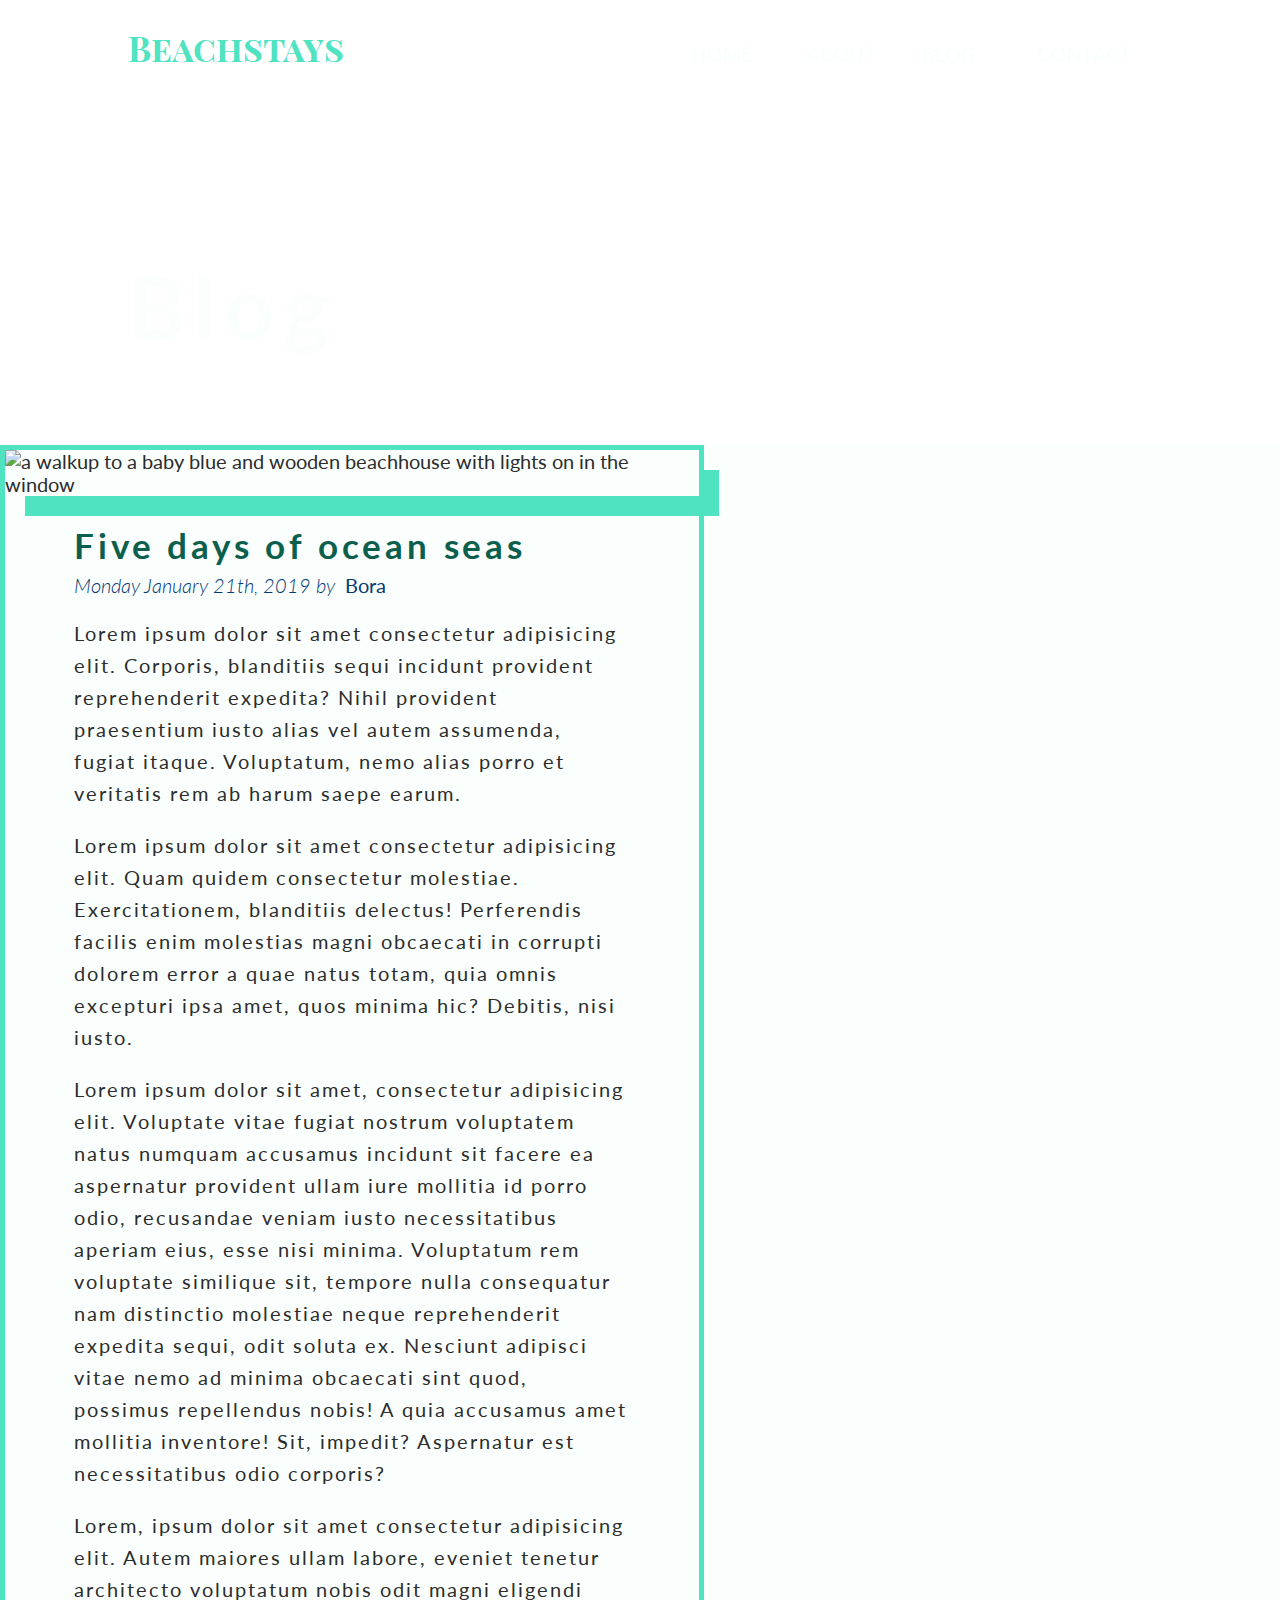
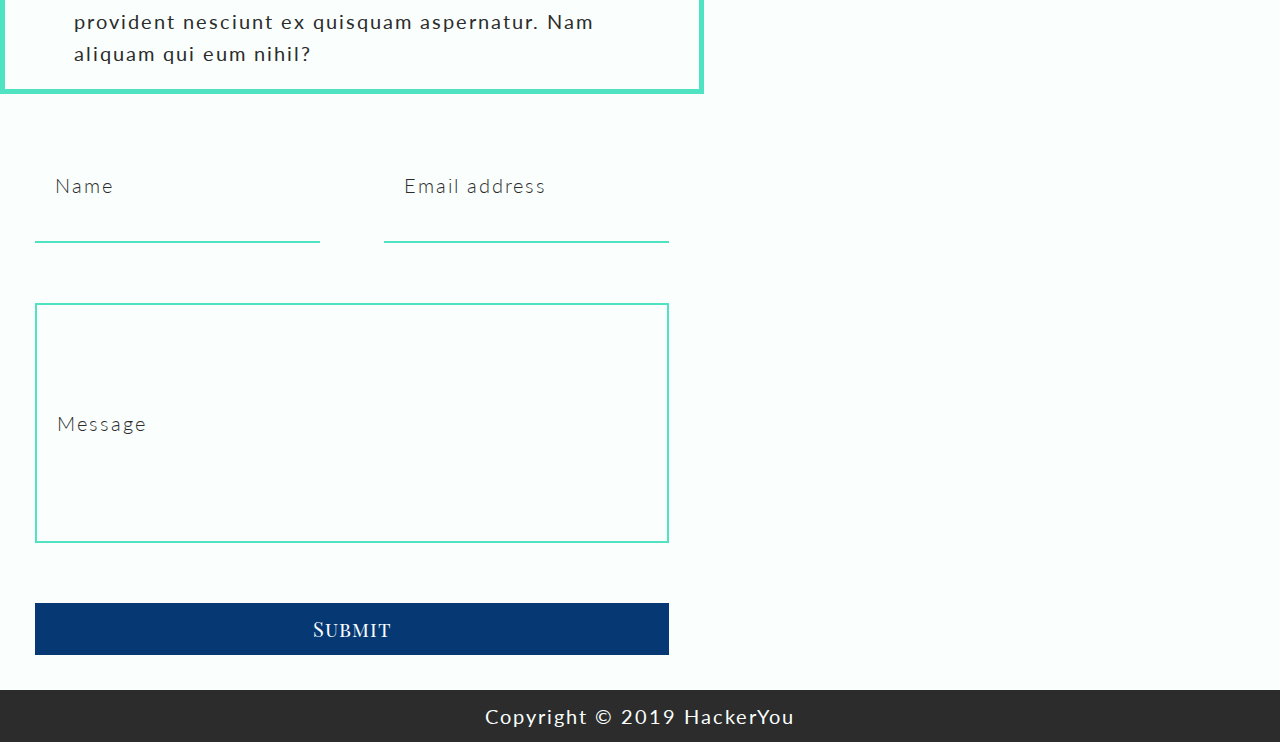
==== blog.html @ 947b743b "contact 📞 page added" ====
<!DOCTYPE html>
<html lang="en">

<head>
    <meta charset="UTF-8">
    <meta name="viewport" content="width=device-width, initial-scale=1.0">
    <meta http-equiv="X-UA-Compatible" content="ie=edge">
    <link href="https://fonts.googleapis.com/css?family=Lato:300,400,700|Playfair+Display+SC:900i" rel="stylesheet" />
    <link rel="stylesheet" href="https://use.fontawesome.com/releases/v5.7.0/css/all.css" integrity="sha384-lZN37f5QGtY3VHgisS14W3ExzMWZxybE1SJSEsQp9S+oqd12jhcu+A56Ebc1zFSJ"
        crossorigin="anonymous" />
    <link rel="stylesheet" href="styles/style.css" />
    <title>Blog | Beachstays</title>
</head>
<body>
    <a href="#main" class="skip-link paragraph paragraph--accent">Skip to main content</a>
    <!-- HEADER STARTS HERE -->
    <header class="blog-header">
        <div class="wrapper">
            <div class="header-nav">
                <h2 class="header-nav__logo logo">Beachstays</h2>
                <nav class="header-nav__navigation">
                    <ul class="header-nav__navigation-list">
                        <li class=" header-nav__navigation-item">
                            <a href="index.html" class="navigation-link">Home</a>
                        </li>
                        <li class=" header-nav__navigation-item">
                            <a href="#" class="navigation-link">About</a>
                        </li>
                        <li class=" header-nav__navigation-item">
                            <a href="blog.html" class="navigation-link">Blog</a>
                        </li>
                        <li class=" header-nav__navigation-item">
                            <a href="contact.html" class="navigation-link">Contact</a>
                        </li>
                    </ul>
                </nav>
            </div>
            <h1 class="blog-header__title heading heading-primary">
                Blog
            </h1>
        </div>
    </header>
    <!-- MAIN STARTS HERE -->
    <main>
    <section class="blog-article">
        <article class="article">
            <img src="assets/post-image.jpg" alt="a walkup to a baby blue and wooden beachhouse with lights on in the window" class="article__image u-margin-bottom-small">
            <div class="wrapper">
                <h2 class="article__title heading heading-secondary heading-secondary--accent">
                    Five days of ocean seas
                </h2>
                <h3 class="subtitle u-margin-bottom-small">
                    Monday January 21th, 2019 by <span> Bora</span>
                </h3>
                <p class="paragraph u-margin-bottom-small">
                    Lorem ipsum dolor sit amet consectetur adipisicing elit. Corporis, blanditiis sequi incidunt provident reprehenderit expedita? Nihil provident praesentium iusto alias vel autem assumenda, fugiat itaque. Voluptatum, nemo alias porro et veritatis rem ab harum saepe earum.
                </p>
                <p class="paragraph u-margin-bottom-small">
                    Lorem ipsum dolor sit amet consectetur adipisicing elit. Quam quidem consectetur molestiae. Exercitationem, blanditiis delectus! Perferendis facilis enim molestias magni obcaecati in corrupti dolorem error a quae natus totam, quia omnis excepturi ipsa amet, quos minima hic? Debitis, nisi iusto.
                </p>
                <p class="paragraph u-margin-bottom-small">
                    Lorem ipsum dolor sit amet, consectetur adipisicing elit. Voluptate vitae fugiat nostrum voluptatem natus numquam accusamus incidunt sit facere ea aspernatur provident ullam iure mollitia id porro odio, recusandae veniam iusto necessitatibus aperiam eius, esse nisi minima. Voluptatum rem voluptate similique sit, tempore nulla consequatur nam distinctio molestiae neque reprehenderit expedita sequi, odit soluta ex. Nesciunt adipisci vitae nemo ad minima obcaecati sint quod, possimus repellendus nobis! A quia accusamus amet mollitia inventore! Sit, impedit? Aspernatur est necessitatibus odio corporis?
                </p>
                <p class="paragraph u-margin-bottom-small">
                    Lorem, ipsum dolor sit amet consectetur adipisicing elit. Autem maiores ullam labore, eveniet tenetur architecto voluptatum nobis odit magni eligendi provident nesciunt ex quisquam aspernatur. Nam aliquam qui eum nihil?
                </p>
            </article>
        </div>
        <!-- CONTACT FORM STARTS HERE -->
        <form action="#" class="contact-form">
            <label for="name" class="contact-form__label visually-hidden">Name</label>
            <input type="text" name="name" id="name" placeholder="Name" class="contact-form__input paragraph u-margin-bottom-medium">
        
            <label for="email" class="contact-form__label visually-hidden">Email address</label>
            <input type="email" name="email" id="email" placeholder="Email address" class="contact-form__input paragraph u-margin-bottom-medium">
        
            <label for="message" class="contact-form__label visually-hidden">Message</label>
            <input type="textarea" name="message" id="message" placeholder="Message" class="contact-form__input paragraph u-margin-bottom-medium">
        
            <button class="button">Submit</button>
        </form>
    </section>
    </main>
    <!-- FOOTER STARTS HERE -->
    <footer>
        <p class="paragraph paragraph--accent">Copyright &#169; 2019 HackerYou</p>
    </footer>
---- styles/style.css ----
@-webkit-keyframes swing {
  20% {
    -webkit-transform: rotate3d(0, 0, 1, 15deg);
    transform: rotate3d(0, 0, 1, 15deg);
  }
  40% {
    -webkit-transform: rotate3d(0, 0, 1, -10deg);
    transform: rotate3d(0, 0, 1, -10deg);
  }
  60% {
    -webkit-transform: rotate3d(0, 0, 1, 5deg);
    transform: rotate3d(0, 0, 1, 5deg);
  }
  80% {
    -webkit-transform: rotate3d(0, 0, 1, -5deg);
    transform: rotate3d(0, 0, 1, -5deg);
  }
  to {
    -webkit-transform: rotate3d(0, 0, 1, 0deg);
    transform: rotate3d(0, 0, 1, 0deg);
  }
}

@keyframes swing {
  20% {
    -webkit-transform: rotate3d(0, 0, 1, 15deg);
    transform: rotate3d(0, 0, 1, 15deg);
  }
  40% {
    -webkit-transform: rotate3d(0, 0, 1, -10deg);
    transform: rotate3d(0, 0, 1, -10deg);
  }
  60% {
    -webkit-transform: rotate3d(0, 0, 1, 5deg);
    transform: rotate3d(0, 0, 1, 5deg);
  }
  80% {
    -webkit-transform: rotate3d(0, 0, 1, -5deg);
    transform: rotate3d(0, 0, 1, -5deg);
  }
  to {
    -webkit-transform: rotate3d(0, 0, 1, 0deg);
    transform: rotate3d(0, 0, 1, 0deg);
  }
}

html {
  line-height: 1.15;
  -ms-text-size-adjust: 100%;
  -webkit-text-size-adjust: 100%;
}

body {
  margin: 0;
}

article, aside, footer, header, nav, section {
  display: block;
}

h1 {
  font-size: 2em;
  margin: .67em 0;
}

figcaption, figure, main {
  display: block;
}

figure {
  margin: 1em 40px;
}

hr {
  -webkit-box-sizing: content-box;
          box-sizing: content-box;
  height: 0;
  overflow: visible;
}

pre {
  font-family: monospace,monospace;
  font-size: 1em;
}

a {
  background-color: transparent;
  -webkit-text-decoration-skip: objects;
}

abbr[title] {
  border-bottom: none;
  text-decoration: underline;
  -webkit-text-decoration: underline dotted;
          text-decoration: underline dotted;
}

b, strong {
  font-weight: inherit;
}

b, strong {
  font-weight: bolder;
}

code, kbd, samp {
  font-family: monospace,monospace;
  font-size: 1em;
}

dfn {
  font-style: italic;
}

mark {
  background-color: #ff0;
  color: #000;
}

small {
  font-size: 80%;
}

sub, sup {
  font-size: 75%;
  line-height: 0;
  position: relative;
  vertical-align: baseline;
}

sub {
  bottom: -.25em;
}

sup {
  top: -.5em;
}

audio, video {
  display: inline-block;
}

audio:not([controls]) {
  display: none;
  height: 0;
}

img {
  border-style: none;
}

svg:not(:root) {
  overflow: hidden;
}

button, input, optgroup, select, textarea {
  font-family: sans-serif;
  font-size: 100%;
  line-height: 1.15;
  margin: 0;
}

button, input {
  overflow: visible;
}

button, select {
  text-transform: none;
}

button, html [type=button], [type=reset], [type=submit] {
  -webkit-appearance: button;
}

button::-moz-focus-inner, [type=button]::-moz-focus-inner, [type=reset]::-moz-focus-inner, [type=submit]::-moz-focus-inner {
  border-style: none;
  padding: 0;
}

button:-moz-focusring, [type=button]:-moz-focusring, [type=reset]:-moz-focusring, [type=submit]:-moz-focusring {
  outline: 1px dotted ButtonText;
}

fieldset {
  padding: .35em .75em .625em;
}

legend {
  -webkit-box-sizing: border-box;
          box-sizing: border-box;
  color: inherit;
  display: table;
  max-width: 100%;
  padding: 0;
  white-space: normal;
}

progress {
  display: inline-block;
  vertical-align: baseline;
}

textarea {
  overflow: auto;
}

[type=checkbox], [type=radio] {
  -webkit-box-sizing: border-box;
          box-sizing: border-box;
  padding: 0;
}

[type=number]::-webkit-inner-spin-button, [type=number]::-webkit-outer-spin-button {
  height: auto;
}

[type=search] {
  -webkit-appearance: textfield;
  outline-offset: -2px;
}

[type=search]::-webkit-search-cancel-button, [type=search]::-webkit-search-decoration {
  -webkit-appearance: none;
}

::-webkit-file-upload-button {
  -webkit-appearance: button;
  font: inherit;
}

details, menu {
  display: block;
}

summary {
  display: list-item;
}

canvas {
  display: inline-block;
}

template {
  display: none;
}

[hidden] {
  display: none;
}

.clearfix:after {
  visibility: hidden;
  display: block;
  font-size: 0;
  content: " ";
  clear: both;
  height: 0;
}

* {
  -webkit-box-sizing: border-box;
  box-sizing: border-box;
}

html {
  font-size: 125%;
}

.wrapper {
  max-width: 1600px;
  width: 80%;
  margin: 0 auto;
}

body {
  font-size: 1rem;
  font-family: "Lato", sans-serif;
  color: #2c2c2c;
}

.header-title {
  font-size: 3.1rem;
  color: #0c5f4c;
  font-weight: bold;
  line-height: 2.9rem;
  letter-spacing: 6.7px;
  text-transform: lowercase;
}

.title {
  font-family: "Playfair Display SC", serif;
  font-size: 5.26rem;
  color: #063974;
  text-transform: capitalize;
}

.heading {
  font-family: "Lato", sans-serif;
  color: #063974;
  font-weight: bold;
  line-height: 2.9rem;
  margin: 0;
  padding: 0;
}

.heading-primary {
  font-size: 4.35rem;
  color: #fafffe;
  letter-spacing: 9px;
}

.heading-primary span {
  text-transform: capitalize;
}

.heading-secondary {
  font-size: 1.75rem;
  letter-spacing: 3.8px;
}

.heading-secondary--accent {
  color: #0c5f4c;
}

.heading-tertiary {
  font-size: 1.5rem;
  letter-spacing: 3.2px;
}

.heading-tertiary--accent {
  color: #0c5f4c;
}

.heading-tertiary--accent span {
  text-transform: capitalize;
}

.subtitle {
  font-family: "Lato", sans-serif;
  color: #063974;
  font-size: 1rem;
  font-weight: 300;
  margin: 0;
  font-style: italic;
}

.subtitle span {
  font-weight: normal;
  font-style: normal;
  margin-left: 5px;
}

.paragraph {
  font-family: "Lato", sans-serif;
  font-size: 1rem;
  color: #2c2c2c;
  line-height: 1.6rem;
  letter-spacing: 2px;
  margin: 0;
  padding: 0;
}

.paragraph--accent {
  color: #fafffe;
}

.paragraph--light {
  font-weight: 300;
}

.logo {
  font-family: "Playfair Display SC", serif;
  font-size: 1.73rem;
  color: #50e3c2;
}

.navigation-link {
  color: #fafffe;
  font-weight: bold;
  text-transform: uppercase;
  text-decoration: none;
}

.navigation-link:hover {
  color: #50e3c2;
}

.u-center-text {
  text-align: center !important;
}

.u-margin-bottom-small {
  margin-bottom: 1rem !important;
}

.u-margin-bottom-medium {
  margin-bottom: 3rem !important;
}

.u-margin-bottom-big {
  margin-bottom: 4rem !important;
}

.u-margin-top-small {
  margin-top: 1rem !important;
}

.u-margin-top-medium {
  margin-top: 8rem !important;
}

.u-margin-top-big {
  margin-top: 10rem !important;
}

.u-margin-top-huge {
  margin-top: 16rem !important;
}

.visually-hidden:not(:focus):not(:active) {
  position: absolute;
  width: 1px;
  height: 1px;
  margin: -1px;
  border: 0;
  padding: 0;
  white-space: nowrap;
  -webkit-clip-path: inset(100%);
          clip-path: inset(100%);
  clip: rect(0 0 0 0);
  overflow: hidden;
}

.skip-link {
  position: absolute;
  left: -1000px;
  top: 5px;
  z-index: 999;
  background: #063974;
  color: #fafffe;
}

.skip-link:focus {
  left: 0;
}

.button {
  font-family: "Playfair Display SC", serif;
  font-size: 1rem;
  color: #fafffe;
  background: #063974;
  line-height: 1.6rem;
  letter-spacing: 1px;
  text-decoration: none;
  text-align: center;
  padding: 0.4rem 0.8rem;
  border: 2px solid transparent;
  -webkit-animation: all .2s;
          animation: all .2s;
}

.button:hover, .button:focus {
  color: #063974;
  background: #fafffe;
  border: 2px solid #063974;
  -webkit-transform: translateY(-2px);
          transform: translateY(-2px);
}

.button:active {
  -webkit-transform: translateY(0px);
          transform: translateY(0px);
}

.contact-form {
  background: #fafffe;
  display: -webkit-box;
  display: -ms-flexbox;
  display: flex;
  -ms-flex-wrap: wrap;
      flex-wrap: wrap;
  padding: 5%;
  -webkit-box-shadow: 20px 20px #50e3c2;
          box-shadow: 20px 20px #50e3c2;
}

.contact-form__input, .contact-form button {
  width: 100%;
}

.contact-form__input {
  padding: 2rem 1rem;
  background: #fafffe;
}

.contact-form__input::-webkit-input-placeholder {
  font-family: "Lato", sans-serif;
  color: #2c2c2c;
  font-size: 1rem;
  font-weight: 300;
  letter-spacing: 2px;
  line-height: 1.6rem;
}

.contact-form__input:-ms-input-placeholder {
  font-family: "Lato", sans-serif;
  color: #2c2c2c;
  font-size: 1rem;
  font-weight: 300;
  letter-spacing: 2px;
  line-height: 1.6rem;
}

.contact-form__input::-ms-input-placeholder {
  font-family: "Lato", sans-serif;
  color: #2c2c2c;
  font-size: 1rem;
  font-weight: 300;
  letter-spacing: 2px;
  line-height: 1.6rem;
}

.contact-form__input::placeholder {
  font-family: "Lato", sans-serif;
  color: #2c2c2c;
  font-size: 1rem;
  font-weight: 300;
  letter-spacing: 2px;
  line-height: 1.6rem;
}

.contact-form__input:first-of-type, .contact-form__input:nth-of-type(2) {
  width: 45%;
  border: none;
  border-bottom: 2px solid #50e3c2;
}

.contact-form__input:first-of-type {
  margin-right: 10%;
}

.contact-form input[type="textarea"] {
  height: 12rem;
  border: 2px solid #50e3c2;
}

.header-nav {
  display: -webkit-box;
  display: -ms-flexbox;
  display: flex;
  -webkit-box-pack: justify;
      -ms-flex-pack: justify;
          justify-content: space-between;
  -webkit-box-align: baseline;
      -ms-flex-align: baseline;
          align-items: baseline;
}

.header-nav__logo {
  -webkit-box-flex: 1;
      -ms-flex: 1 1 20%;
          flex: 1 1 20%;
}

.header-nav__navigation {
  -webkit-box-flex: 1;
      -ms-flex: 1 0 10%;
          flex: 1 0 10%;
}

.header-nav__navigation-list {
  margin: 0;
  padding: 0;
  list-style: none;
  display: -webkit-box;
  display: -ms-flexbox;
  display: flex;
  -ms-flex-pack: distribute;
      justify-content: space-around;
}

.header-nav__navigation-item {
  -webkit-box-flex: 1;
      -ms-flex: 1;
          flex: 1;
}

.icon {
  position: relative;
}

.icon::before {
  content: "";
  display: block;
  position: absolute;
  font-family: "Font Awesome 5 Free";
  font-weight: 900;
  font-style: normal;
  font-variant: normal;
  text-rendering: auto;
  -webkit-font-smoothing: antialiased;
  font-size: 1.2em;
  color: #fafffe;
  background: #50e3c2;
  padding: 5px;
  width: 45px;
  height: 45px;
  line-height: 45px;
  border-radius: 50%;
  text-align: center;
  position: absolute;
  top: 0;
  right: 0;
  bottom: 0;
  left: -4rem;
}

.house::before {
  content: "\f015";
}

.users::before {
  content: "\f0c0";
}

.file::before {
  content: "\f15b";
}

.phone::before {
  content: "\f095";
}

.social-media {
  margin-top: 5rem;
}

.social-media__list {
  margin: 0;
  padding: 0;
  list-style: none;
}

.social-media__item {
  display: inline-block;
  margin-right: 1rem;
}

.social-media__link {
  color: #2c2c2c;
}

.social-media__link:hover {
  color: #50e3c2;
}

.social-media .paragraph:hover {
  color: #50e3c2;
}

.social-media span {
  display: block;
  margin-bottom: 0.5rem;
}

footer {
  background: #2c2c2c;
  text-align: center;
  padding: 0.5rem 0;
}

.header {
  background: url(../assets/home-image-1.jpg);
  background-size: cover;
  background-position: 0 0;
  background-repeat: no-repeat;
  height: 100vh;
  display: -webkit-box;
  display: -ms-flexbox;
  display: flex;
  -webkit-box-orient: vertical;
  -webkit-box-direction: normal;
      -ms-flex-direction: column;
          flex-direction: column;
}

.header::before {
  content: "";
  display: block;
  position: absolute;
  background: url(../assets/header-box.jpg);
  background-size: cover;
  background-position: center center;
  position: absolute;
  top: 35%;
  right: 60%;
  bottom: -15%;
  left: 0;
}

.header-title {
  margin: auto;
  -webkit-transform: translateX(15%);
          transform: translateX(15%);
}

.header-title .title {
  display: block;
  -webkit-animation: swing 2s ease;
          animation: swing 2s ease;
  -webkit-transform-origin: top center;
          transform-origin: top center;
}

.blog-header {
  background: url(../assets/blog-image-1.jpg);
  height: 65vh;
  background-position: bottom center;
  background-size: cover;
}

.blog-header__title {
  margin-top: 9rem;
}

main {
  background: #fafffe;
}

.blog-article {
  width: 55%;
}

.blog-article .article {
  border: 5px solid #50e3c2;
  margin-top: -7rem;
}

.blog-article .article__image {
  width: 100%;
  -webkit-box-shadow: 20px 20px #50e3c2;
          box-shadow: 20px 20px #50e3c2;
}

.blog-article .contact-form {
  -webkit-box-shadow: 0 0 #50e3c2;
          box-shadow: 0 0 #50e3c2;
}

.contact-header {
  background: url(../assets/contact-image-1.jpg);
  height: 65vh;
  background-position: bottom center;
  background-size: cover;
}

.contact-header__title {
  margin-top: 9rem;
}

.contact-container {
  background: #fafffe;
  padding: 5% 0;
  margin: 0 auto;
}

.contact-container .wrapper {
  display: -webkit-box;
  display: -ms-flexbox;
  display: flex;
  -webkit-box-pack: justify;
      -ms-flex-pack: justify;
          justify-content: space-between;
}

.contact-form-container {
  width: 70%;
  margin-top: -8rem;
  z-index: 10;
}

.social-media {
  width: 20%;
}

.feature .wrapper {
  display: -webkit-box;
  display: -ms-flexbox;
  display: flex;
  -webkit-box-align: center;
      -ms-flex-align: center;
          align-items: center;
}

.feature {
  background: #fafffe;
  padding: 5% 0;
  margin: 0 auto;
  padding-top: 15%;
}

.feature__text-box {
  display: -webkit-box;
  display: -ms-flexbox;
  display: flex;
  -webkit-box-orient: vertical;
  -webkit-box-direction: normal;
      -ms-flex-direction: column;
          flex-direction: column;
  -webkit-box-pack: start;
      -ms-flex-pack: start;
          justify-content: flex-start;
  -webkit-box-align: start;
      -ms-flex-align: start;
          align-items: flex-start;
  padding-right: 10%;
  -webkit-box-flex: 1;
      -ms-flex: 1 1 60%;
          flex: 1 1 60%;
}

.feature__image-box {
  -webkit-box-flex: 0;
      -ms-flex: 0 0 auto;
          flex: 0 0 auto;
  -webkit-transition: all .2s;
  transition: all .2s;
  outline: 20px solid transparent;
}

.feature__image-box:hover {
  -webkit-transform: scale(1.2);
          transform: scale(1.2);
  outline: 20px solid #50e3c2;
}

.feature__image {
  width: 100%;
  -o-object-fit: cover;
     object-fit: cover;
  display: block;
  -webkit-box-shadow: -20px 20px #50e3c2;
          box-shadow: -20px 20px #50e3c2;
}

.gallery {
  background: #d2f9f1;
  padding: 5% 0;
  margin: 0 auto;
}

.gallery__image {
  display: block;
  width: 100%;
  -webkit-transition: all .2s;
  transition: all .2s;
  outline: 20px solid transparent;
}

.gallery__image:hover {
  -webkit-transform: scale(1.2);
          transform: scale(1.2);
  outline: 20px solid #50e3c2;
}

.gallery .wrapper {
  display: -ms-grid;
  display: grid;
  grid-gap: 20px;
  -ms-grid-columns: (minmax(300px, 1fr))[auto-fit];
      grid-template-columns: repeat(auto-fit, minmax(300px, 1fr));
}

.iconLinks {
  background: #fafffe;
  padding: 5% 0;
  margin: 0 auto;
}

.iconLinks__container {
  display: -webkit-box;
  display: -ms-flexbox;
  display: flex;
  -webkit-box-orient: vertical;
  -webkit-box-direction: normal;
      -ms-flex-direction: column;
          flex-direction: column;
  -webkit-box-pack: start;
      -ms-flex-pack: start;
          justify-content: flex-start;
  -webkit-box-align: start;
      -ms-flex-align: start;
          align-items: flex-start;
}

.iconLinks .wrapper {
  display: -ms-grid;
  display: grid;
  grid-column-gap: 5rem;
  grid-row-gap: 0.5rem;
  -ms-grid-columns: (minmax(550px, 1fr))[auto-fit];
      grid-template-columns: repeat(auto-fit, minmax(550px, 1fr));
}

.info-card {
  background: #d2f9f1;
  padding: 5% 0;
  margin: 0 auto;
}

.info-card__container {
  display: -webkit-box;
  display: -ms-flexbox;
  display: flex;
  width: 45%;
}

.info-card__text-container {
  margin: 10% 0;
}

.info-card img {
  width: 100%;
  -webkit-transition: all .2s;
  transition: all .2s;
  outline: 20px solid transparent;
}

.info-card img:hover {
  -webkit-transform: scale(1.2);
          transform: scale(1.2);
  outline: 20px solid #50e3c2;
}

.info-card__container:first-of-type {
  float: right;
  -webkit-box-orient: vertical;
  -webkit-box-direction: reverse;
      -ms-flex-direction: column-reverse;
          flex-direction: column-reverse;
  margin-bottom: -6rem;
}

.info-card__container:first-of-type .info-card__text-container {
  padding-right: 20%;
}

.info-card__container:first-of-type img {
  -webkit-box-shadow: -20px 20px #50e3c2;
          box-shadow: -20px 20px #50e3c2;
}

.info-card__container:last-of-type {
  float: left;
  -webkit-box-orient: vertical;
  -webkit-box-direction: normal;
      -ms-flex-direction: column;
          flex-direction: column;
  margin-top: -6rem;
}

.info-card__container:last-of-type .info-card__text-container {
  text-align: right;
  padding-left: 20%;
}

.info-card__container:last-of-type img {
  -webkit-box-shadow: 20px 20px #50e3c2;
          box-shadow: 20px 20px #50e3c2;
}

.full-image {
  background-image: url(../assets/banner-image.jpg);
  height: 50vh;
  background-position: center;
  background-size: cover;
}

.free-trip {
  background: #fafffe;
  padding: 5% 0;
  margin: 0 auto;
  text-align: center;
}
/*# sourceMappingURL=style.css.map */
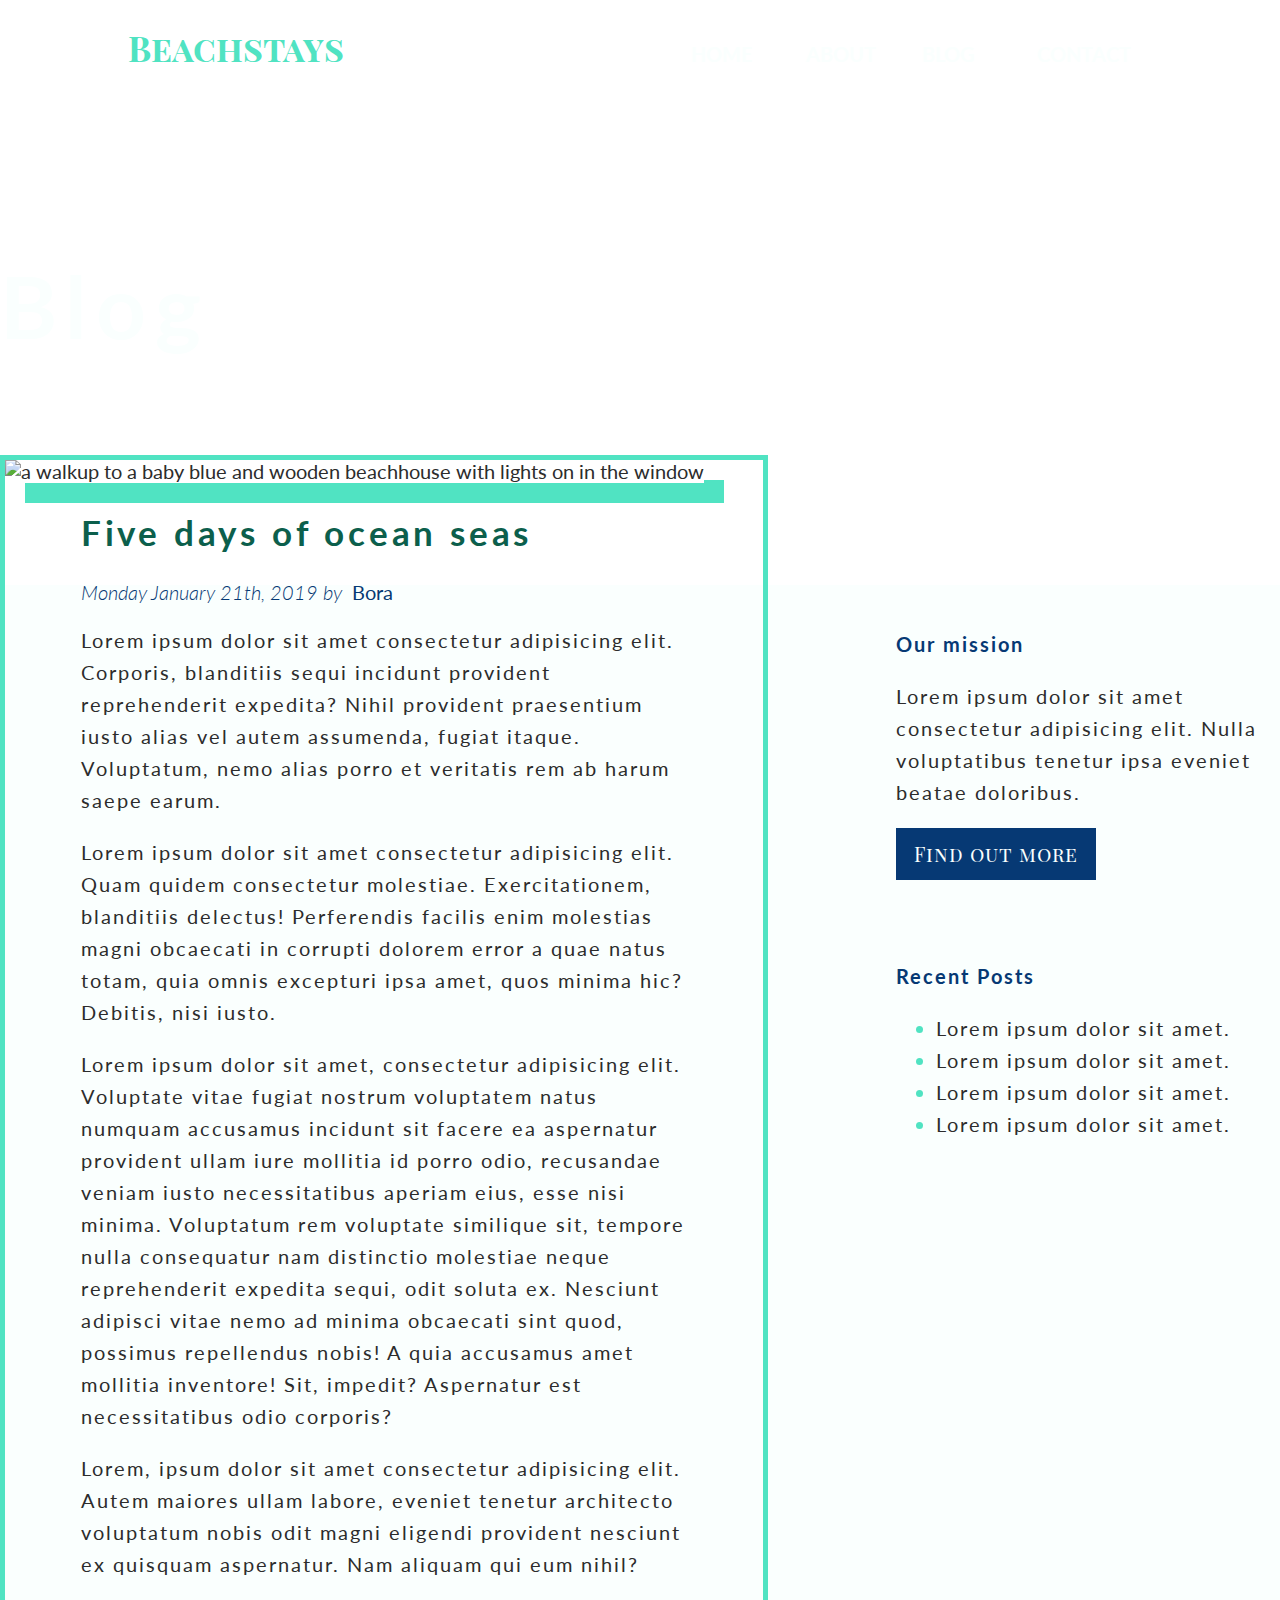
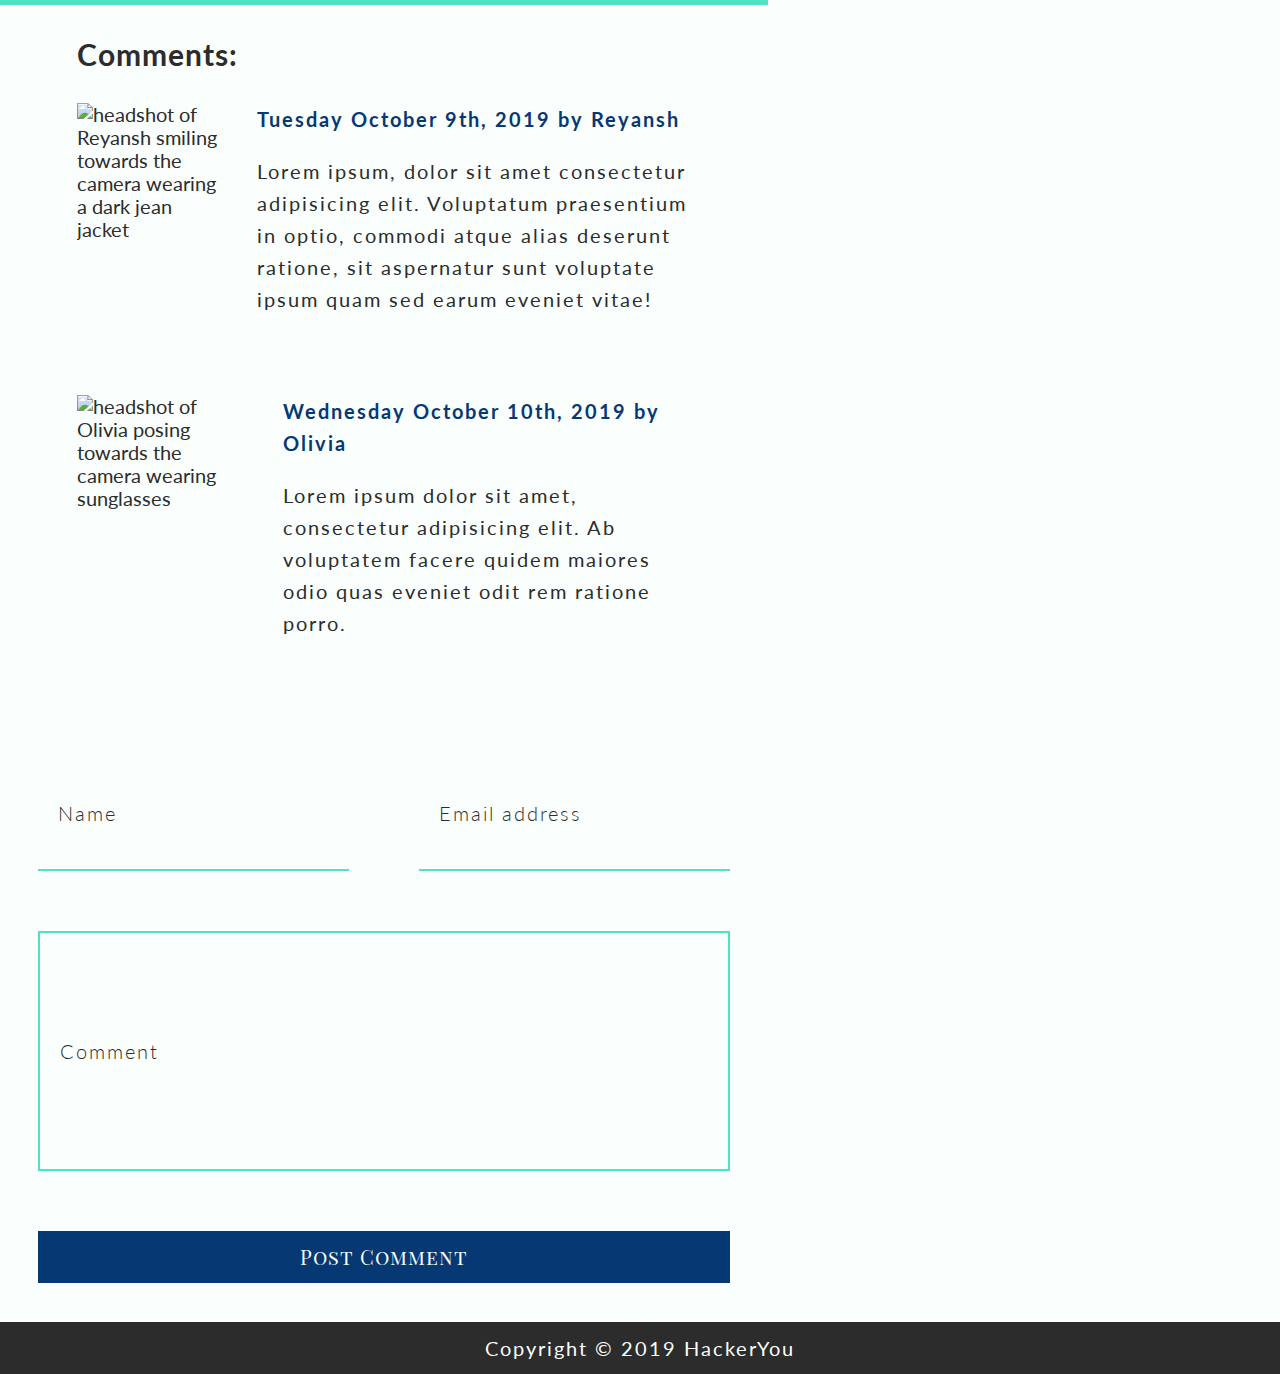
==== commit d6256f06: "0.00001% more accessibility friendly now 🥰" ====
--- a/blog.html
+++ b/blog.html
@@ -13,10 +13,45 @@
 </head>
 <body>
     <a href="#main" class="skip-link paragraph paragraph--accent">Skip to main content</a>
+    <div class="mobile-nav">
+        <input type="checkbox" class="mobile-nav__checkbox" id="checkbox">
+    
+        <label for="checkbox" class="mobile-nav__button">
+            <span class="mobile-nav__icon" aria-label="click to open mobile nav" role="button">&nbsp;</span>
+        </label>
+    
+        <div class="mobile-nav__background">
+            &nbsp;
+        </div>
+    
+        <nav class="mobile-nav__navigation">
+            <ul class="mobile-nav__list">
+                <li class="mobile-nav__item">
+                    <a href="index.html" class="mobile-nav__link heading heading-secondary icon icon--2 house">
+                        Home
+                    </a>
+                </li>
+                <li class="mobile-nav__item">
+                    <a href="#" class="mobile-nav__link heading heading-secondary icon icon--2 users">
+                        About
+                    </a>
+                </li>
+                <li class="mobile-nav__item">
+                    <a href="blog.html" class="mobile-nav__link heading heading-secondary icon icon--2 file">
+                        Blog
+                    </a>
+                </li>
+                <li class="mobile-nav__item">
+                    <a href="contact.html" class="mobile-nav__link heading heading-secondary icon icon--2 phone">
+                        Contact
+                    </a>
+                </li>
+            </ul>
+        </nav>
+    </div>
     <!-- HEADER STARTS HERE -->
     <header class="blog-header">
-        <div class="wrapper">
-            <div class="header-nav">
+        <div class="wrapper header-nav">
                 <h2 class="header-nav__logo logo">Beachstays</h2>
                 <nav class="header-nav__navigation">
                     <ul class="header-nav__navigation-list">
@@ -38,48 +73,104 @@
             <h1 class="blog-header__title heading heading-primary">
                 Blog
             </h1>
-        </div>
     </header>
     <!-- MAIN STARTS HERE -->
-    <main>
-    <section class="blog-article">
-        <article class="article">
-            <img src="assets/post-image.jpg" alt="a walkup to a baby blue and wooden beachhouse with lights on in the window" class="article__image u-margin-bottom-small">
-            <div class="wrapper">
-                <h2 class="article__title heading heading-secondary heading-secondary--accent">
-                    Five days of ocean seas
-                </h2>
-                <h3 class="subtitle u-margin-bottom-small">
-                    Monday January 21th, 2019 by <span> Bora</span>
+    <main class="clearfix">
+        <section class="blog-article">
+            <article class="article">
+                <img src="assets/post-image.jpg" alt="a walkup to a baby blue and wooden beachhouse with lights on in the window" class="article__image">
+                <div class="wrapper">
+                    <h2 class="article__title heading heading-secondary heading-secondary--accent">
+                        Five days of ocean seas
+                    </h2>
+                    <h3 class="article__title subtitle">
+                        Monday January 21th, 2019 by <span> Bora</span>
+                    </h3>
+                    <p class="article__paragraph paragraph">
+                        Lorem ipsum dolor sit amet consectetur adipisicing elit. Corporis, blanditiis sequi incidunt provident reprehenderit expedita? Nihil provident praesentium iusto alias vel autem assumenda, fugiat itaque. Voluptatum, nemo alias porro et veritatis rem ab harum saepe earum.
+                    </p>
+                    <p class="article__paragraph paragraph">
+                        Lorem ipsum dolor sit amet consectetur adipisicing elit. Quam quidem consectetur molestiae. Exercitationem, blanditiis delectus! Perferendis facilis enim molestias magni obcaecati in corrupti dolorem error a quae natus totam, quia omnis excepturi ipsa amet, quos minima hic? Debitis, nisi iusto.
+                    </p>
+                    <p class="article__paragraph paragraph">
+                        Lorem ipsum dolor sit amet, consectetur adipisicing elit. Voluptate vitae fugiat nostrum voluptatem natus numquam accusamus incidunt sit facere ea aspernatur provident ullam iure mollitia id porro odio, recusandae veniam iusto necessitatibus aperiam eius, esse nisi minima. Voluptatum rem voluptate similique sit, tempore nulla consequatur nam distinctio molestiae neque reprehenderit expedita sequi, odit soluta ex. Nesciunt adipisci vitae nemo ad minima obcaecati sint quod, possimus repellendus nobis! A quia accusamus amet mollitia inventore! Sit, impedit? Aspernatur est necessitatibus odio corporis?
+                    </p>
+                    <p class="article__paragraph paragraph">
+                        Lorem, ipsum dolor sit amet consectetur adipisicing elit. Autem maiores ullam labore, eveniet tenetur architecto voluptatum nobis odit magni eligendi provident nesciunt ex quisquam aspernatur. Nam aliquam qui eum nihil?
+                    </p>
+                </article>
+            </div>
+            <div class="comments">
+                <div class="wrapper">
+                    <h2 class="comments__title heading heading-tertiary heading-tertiary--accent-2">
+                        Comments: 
+                    </h2>
+                    <div class="comment">
+                        <div class="comment__image-box">
+                            <img src="assets/comment-image.jpg" alt="headshot of Reyansh smiling towards the camera wearing a dark jean jacket" class="comment__image">
+                        </div>
+                        <div class="comment__text-box">
+                            <h3 class="comment__title paragraph paragraph--accent-2">
+                                Tuesday October 9th, 2019 by Reyansh
+                            </h3>
+                            <p class="paragraph">
+                                Lorem ipsum, dolor sit amet consectetur adipisicing elit. Voluptatum praesentium in optio, commodi atque alias deserunt ratione, sit aspernatur sunt voluptate ipsum quam sed earum eveniet vitae!
+                            </p>
+                        </div>
+                    </div>
+                    <div class="comment">
+                        <div class="comment__image-box">
+                            <img src="assets/comment-image2.jpg" alt="headshot of Olivia posing towards the camera wearing sunglasses"
+                                class="comment__image">
+                        </div>
+                        <div class="comment__text-box">
+                            <h3 class="comment__title paragraph paragraph--accent-2">
+                                Wednesday October 10th, 2019 by Olivia
+                            </h3>
+                            <p class="paragraph">
+                                Lorem ipsum dolor sit amet, consectetur adipisicing elit. Ab voluptatem facere quidem maiores odio quas eveniet odit rem ratione porro.
+                            </p>
+                        </div>
+                    </div>
+                </div>
+            </div>
+            <!-- COMMENT FORM STARTS HERE -->
+            <form action="#" class="form form--comment" name="comment-form">
+                <label for="name" class="form__label visually-hidden">Name</label>
+                <input type="text" name="name" id="name" placeholder="Name" class="form__input paragraph">
+            
+                <label for="email" class="form__label visually-hidden">Email address</label>
+                <input type="email" name="email" id="email" placeholder="Email address" class="form__input paragraph">
+            
+                <label for="comment" class="form__label visually-hidden">Comment</label>
+                <input type="textarea" name="comment" id="comment" placeholder="Comment" class="form__input paragraph">
+                <button class="button" type="submit">Post Comment</button>
+            </form>
+        </section>
+        <!-- ASIDE STARTS HERE -->
+        <aside class="more-info">
+            <div class="more-info__mission">
+                <img src="assets/sidebar-image.jpg" alt="" class="more-info__image">
+                <h3 class="more-info__title paragraph paragraph--accent-2">
+                    Our mission
                 </h3>
-                <p class="paragraph u-margin-bottom-small">
-                    Lorem ipsum dolor sit amet consectetur adipisicing elit. Corporis, blanditiis sequi incidunt provident reprehenderit expedita? Nihil provident praesentium iusto alias vel autem assumenda, fugiat itaque. Voluptatum, nemo alias porro et veritatis rem ab harum saepe earum.
+                <p class="more-info__paragraph paragraph">
+                    Lorem ipsum dolor sit amet consectetur adipisicing elit. Nulla voluptatibus tenetur ipsa eveniet beatae doloribus.
                 </p>
-                <p class="paragraph u-margin-bottom-small">
-                    Lorem ipsum dolor sit amet consectetur adipisicing elit. Quam quidem consectetur molestiae. Exercitationem, blanditiis delectus! Perferendis facilis enim molestias magni obcaecati in corrupti dolorem error a quae natus totam, quia omnis excepturi ipsa amet, quos minima hic? Debitis, nisi iusto.
-                </p>
-                <p class="paragraph u-margin-bottom-small">
-                    Lorem ipsum dolor sit amet, consectetur adipisicing elit. Voluptate vitae fugiat nostrum voluptatem natus numquam accusamus incidunt sit facere ea aspernatur provident ullam iure mollitia id porro odio, recusandae veniam iusto necessitatibus aperiam eius, esse nisi minima. Voluptatum rem voluptate similique sit, tempore nulla consequatur nam distinctio molestiae neque reprehenderit expedita sequi, odit soluta ex. Nesciunt adipisci vitae nemo ad minima obcaecati sint quod, possimus repellendus nobis! A quia accusamus amet mollitia inventore! Sit, impedit? Aspernatur est necessitatibus odio corporis?
-                </p>
-                <p class="paragraph u-margin-bottom-small">
-                    Lorem, ipsum dolor sit amet consectetur adipisicing elit. Autem maiores ullam labore, eveniet tenetur architecto voluptatum nobis odit magni eligendi provident nesciunt ex quisquam aspernatur. Nam aliquam qui eum nihil?
-                </p>
-            </article>
-        </div>
-        <!-- CONTACT FORM STARTS HERE -->
-        <form action="#" class="contact-form">
-            <label for="name" class="contact-form__label visually-hidden">Name</label>
-            <input type="text" name="name" id="name" placeholder="Name" class="contact-form__input paragraph u-margin-bottom-medium">
-        
-            <label for="email" class="contact-form__label visually-hidden">Email address</label>
-            <input type="email" name="email" id="email" placeholder="Email address" class="contact-form__input paragraph u-margin-bottom-medium">
-        
-            <label for="message" class="contact-form__label visually-hidden">Message</label>
-            <input type="textarea" name="message" id="message" placeholder="Message" class="contact-form__input paragraph u-margin-bottom-medium">
-        
-            <button class="button">Submit</button>
-        </form>
-    </section>
+                <a href="#" class="more-info__button button">Find out more</a>
+            </div>
+            <div class="more-info__posts">
+                <h3 class="more-info__title paragraph paragraph--accent-2">
+                    Recent <span>posts</span>
+                </h3>
+                <ul class="more-info__list">
+                    <li class="more-info__item"><a href="#" class="more-info__link paragraph">Lorem ipsum dolor sit amet.</a></li>
+                    <li class="more-info__item"><a href="#" class="more-info__link paragraph">Lorem ipsum dolor sit amet.</a></li>
+                    <li class="more-info__item"><a href="#" class="more-info__link paragraph">Lorem ipsum dolor sit amet.</a></li>
+                    <li class="more-info__item"><a href="#" class="more-info__link paragraph">Lorem ipsum dolor sit amet.</a></li>
+                </ul>
+            </div>
+        </aside>
     </main>
     <!-- FOOTER STARTS HERE -->
     <footer>
--- a/styles/style.css
+++ b/styles/style.css
@@ -272,6 +272,18 @@
   margin: 0 auto;
 }
 
+@media (max-width: 1000px) {
+  .wrapper {
+    width: 85%;
+  }
+}
+
+@media (max-width: 800px) {
+  .wrapper {
+    width: 90%;
+  }
+}
+
 body {
   font-size: 1rem;
   font-family: "Lato", sans-serif;
@@ -287,11 +299,60 @@
   text-transform: lowercase;
 }
 
+@media (max-width: 1000px) {
+  .header-title {
+    font-size: 1.75rem;
+    line-height: 2rem;
+  }
+}
+
+@media (max-width: 700px) {
+  .header-title {
+    line-height: 1.5rem;
+  }
+}
+
+@media (max-width: 550px) {
+  .header-title {
+    line-height: 1rem;
+  }
+}
+
+@media (max-width: 400px) {
+  .header-title {
+    line-height: 0.8rem;
+  }
+}
+
 .title {
   font-family: "Playfair Display SC", serif;
   font-size: 5.26rem;
   color: #063974;
   text-transform: capitalize;
+}
+
+@media (max-width: 1000px) {
+  .title {
+    font-size: 4rem;
+  }
+}
+
+@media (max-width: 700px) {
+  .title {
+    font-size: 3rem;
+  }
+}
+
+@media (max-width: 550px) {
+  .title {
+    font-size: 2rem;
+  }
+}
+
+@media (max-width: 400px) {
+  .title {
+    font-size: 1.5rem;
+  }
 }
 
 .heading {
@@ -309,6 +370,14 @@
   letter-spacing: 9px;
 }
 
+@media (max-width: 1000px) {
+  .heading-primary {
+    font-size: 3rem;
+    letter-spacing: 5px;
+    line-height: 4rem;
+  }
+}
+
 .heading-primary span {
   text-transform: capitalize;
 }
@@ -333,6 +402,11 @@
 
 .heading-tertiary--accent span {
   text-transform: capitalize;
+}
+
+.heading-tertiary--accent-2 {
+  color: #2c2c2c;
+  letter-spacing: 1px;
 }
 
 .subtitle {
@@ -354,6 +428,7 @@
   font-family: "Lato", sans-serif;
   font-size: 1rem;
   color: #2c2c2c;
+  font-weight: normal;
   line-height: 1.6rem;
   letter-spacing: 2px;
   margin: 0;
@@ -364,8 +439,17 @@
   color: #fafffe;
 }
 
+.paragraph--accent-2 {
+  color: #063974;
+  font-weight: bold;
+}
+
 .paragraph--light {
   font-weight: 300;
+}
+
+.paragraph span {
+  text-transform: capitalize;
 }
 
 .logo {
@@ -383,38 +467,6 @@
 
 .navigation-link:hover {
   color: #50e3c2;
-}
-
-.u-center-text {
-  text-align: center !important;
-}
-
-.u-margin-bottom-small {
-  margin-bottom: 1rem !important;
-}
-
-.u-margin-bottom-medium {
-  margin-bottom: 3rem !important;
-}
-
-.u-margin-bottom-big {
-  margin-bottom: 4rem !important;
-}
-
-.u-margin-top-small {
-  margin-top: 1rem !important;
-}
-
-.u-margin-top-medium {
-  margin-top: 8rem !important;
-}
-
-.u-margin-top-big {
-  margin-top: 10rem !important;
-}
-
-.u-margin-top-huge {
-  margin-top: 16rem !important;
 }
 
 .visually-hidden:not(:focus):not(:active) {
@@ -453,6 +505,7 @@
   letter-spacing: 1px;
   text-decoration: none;
   text-align: center;
+  display: inline-block;
   padding: 0.4rem 0.8rem;
   border: 2px solid transparent;
   -webkit-animation: all .2s;
@@ -472,7 +525,7 @@
           transform: translateY(0px);
 }
 
-.contact-form {
+.form {
   background: #fafffe;
   display: -webkit-box;
   display: -ms-flexbox;
@@ -480,20 +533,24 @@
   -ms-flex-wrap: wrap;
       flex-wrap: wrap;
   padding: 5%;
+}
+
+.form--contact {
   -webkit-box-shadow: 20px 20px #50e3c2;
           box-shadow: 20px 20px #50e3c2;
 }
 
-.contact-form__input, .contact-form button {
+.form__input, .form button {
   width: 100%;
 }
 
-.contact-form__input {
+.form__input {
   padding: 2rem 1rem;
   background: #fafffe;
-}
-
-.contact-form__input::-webkit-input-placeholder {
+  margin-bottom: 3rem;
+}
+
+.form__input::-webkit-input-placeholder {
   font-family: "Lato", sans-serif;
   color: #2c2c2c;
   font-size: 1rem;
@@ -502,7 +559,7 @@
   line-height: 1.6rem;
 }
 
-.contact-form__input:-ms-input-placeholder {
+.form__input:-ms-input-placeholder {
   font-family: "Lato", sans-serif;
   color: #2c2c2c;
   font-size: 1rem;
@@ -511,7 +568,7 @@
   line-height: 1.6rem;
 }
 
-.contact-form__input::-ms-input-placeholder {
+.form__input::-ms-input-placeholder {
   font-family: "Lato", sans-serif;
   color: #2c2c2c;
   font-size: 1rem;
@@ -520,7 +577,7 @@
   line-height: 1.6rem;
 }
 
-.contact-form__input::placeholder {
+.form__input::placeholder {
   font-family: "Lato", sans-serif;
   color: #2c2c2c;
   font-size: 1rem;
@@ -529,17 +586,27 @@
   line-height: 1.6rem;
 }
 
-.contact-form__input:first-of-type, .contact-form__input:nth-of-type(2) {
+.form__input:first-of-type, .form__input:nth-of-type(2) {
   width: 45%;
   border: none;
   border-bottom: 2px solid #50e3c2;
 }
 
-.contact-form__input:first-of-type {
+@media (max-width: 1000px) {
+  .form__input:first-of-type, .form__input:nth-of-type(2) {
+    width: 100%;
+  }
+}
+
+.form__input:first-of-type {
   margin-right: 10%;
 }
 
-.contact-form input[type="textarea"] {
+.form__input:focus, .form__input:active, .form__input:focus-within {
+  border-bottom: 2px solid #0c5f4c;
+}
+
+.form input[type="textarea"] {
   height: 12rem;
   border: 2px solid #50e3c2;
 }
@@ -568,6 +635,12 @@
           flex: 1 0 10%;
 }
 
+@media (max-width: 1000px) {
+  .header-nav__navigation {
+    display: none;
+  }
+}
+
 .header-nav__navigation-list {
   margin: 0;
   padding: 0;
@@ -589,7 +662,7 @@
   position: relative;
 }
 
-.icon::before {
+.icon:before {
   content: "";
   display: block;
   position: absolute;
@@ -615,6 +688,18 @@
   left: -4rem;
 }
 
+.icon--2::before {
+  font-size: 2rem;
+  width: 60px;
+  height: 60px;
+  line-height: 60px;
+  position: absolute;
+  top: 0;
+  right: 0;
+  bottom: 0;
+  left: -5rem;
+}
+
 .house::before {
   content: "\f015";
 }
@@ -629,6 +714,203 @@
 
 .phone::before {
   content: "\f095";
+}
+
+.mobile-nav__checkbox {
+  display: none;
+}
+
+.mobile-nav__icon {
+  margin-top: 2rem;
+  margin-left: 1rem;
+  position: relative;
+}
+
+@media (max-width: 600px) {
+  .mobile-nav__icon {
+    margin-left: 0.8rem;
+    margin-top: 1.5rem;
+  }
+}
+
+.mobile-nav__icon, .mobile-nav__icon::before, .mobile-nav__icon::after {
+  height: 3px;
+  background: #fafffe;
+  display: inline-block;
+  -webkit-transition: all 0.3s linear;
+  transition: all 0.3s linear;
+}
+
+.mobile-nav__icon {
+  width: 1rem;
+}
+
+@media (max-width: 600px) {
+  .mobile-nav__icon {
+    width: 0.8rem;
+  }
+}
+
+.mobile-nav__icon::before, .mobile-nav__icon::after {
+  content: "";
+  display: block;
+  position: absolute;
+  width: 2rem;
+}
+
+@media (max-width: 600px) {
+  .mobile-nav__icon::before, .mobile-nav__icon::after {
+    width: 1.5rem;
+  }
+}
+
+.mobile-nav__icon::before {
+  top: -0.6rem;
+}
+
+@media (max-width: 600px) {
+  .mobile-nav__icon::before {
+    top: -0.4rem;
+  }
+}
+
+.mobile-nav__icon::after {
+  top: 0.6rem;
+}
+
+@media (max-width: 600px) {
+  .mobile-nav__icon::after {
+    top: 0.4rem;
+  }
+}
+
+.mobile-nav__checkbox:checked + .mobile-nav__button .mobile-nav__icon {
+  width: 0;
+}
+
+.mobile-nav__checkbox:checked + .mobile-nav__button .mobile-nav__icon:before {
+  -webkit-transform: rotate(45deg);
+          transform: rotate(45deg);
+  top: 0rem;
+}
+
+.mobile-nav__checkbox:checked + .mobile-nav__button .mobile-nav__icon:after {
+  -webkit-transform: rotate(135deg);
+          transform: rotate(135deg);
+  top: 0rem;
+}
+
+.mobile-nav__background {
+  position: fixed;
+  top: 1.2rem;
+  right: 1.2rem;
+  height: 3rem;
+  width: 3rem;
+  border-radius: 50%;
+  background: -webkit-gradient(linear, right top, left bottom, from(rgba(80, 227, 194, 0.9)), color-stop(rgba(74, 144, 226, 0.9)), to(rgba(250, 255, 254, 0.9)));
+  background: linear-gradient(to left bottom, rgba(80, 227, 194, 0.9), rgba(74, 144, 226, 0.9), rgba(250, 255, 254, 0.9));
+  z-index: 10;
+  -webkit-transition: scale 0.5s linear;
+  transition: scale 0.5s linear;
+  opacity: 0;
+  width: 0;
+}
+
+@media (max-width: 1000px) {
+  .mobile-nav__background {
+    opacity: 1;
+    width: 3rem;
+  }
+}
+
+@media (max-width: 600px) {
+  .mobile-nav__background {
+    top: 1rem;
+    right: 1rem;
+  }
+}
+
+.mobile-nav__checkbox:checked ~ .mobile-nav__background {
+  -webkit-transform: scale(25);
+          transform: scale(25);
+  width: 100%;
+}
+
+.mobile-nav__button {
+  position: fixed;
+  top: 1rem;
+  right: 1rem;
+  width: 4rem;
+  height: 4rem;
+  border-radius: 50%;
+  background: #50e3c2;
+  z-index: 30;
+  display: none;
+}
+
+@media (max-width: 1000px) {
+  .mobile-nav__button {
+    display: block;
+  }
+}
+
+@media (max-width: 600px) {
+  .mobile-nav__button {
+    width: 3rem;
+    height: 3rem;
+  }
+}
+
+.mobile-nav__navigation {
+  position: fixed;
+  top: 50%;
+  left: 50%;
+  -webkit-transform: translate(-50%, -50%);
+          transform: translate(-50%, -50%);
+  z-index: 20;
+  padding: 2rem;
+  display: -webkit-box;
+  display: -ms-flexbox;
+  display: flex;
+  -webkit-box-pack: center;
+      -ms-flex-pack: center;
+          justify-content: center;
+  -webkit-box-align: center;
+      -ms-flex-align: center;
+          align-items: center;
+  opacity: 0;
+  width: 0;
+  -webkit-transition: all 0.5s ease-out;
+  transition: all 0.5s ease-out;
+}
+
+.mobile-nav__checkbox:checked ~ .mobile-nav__navigation {
+  opacity: 1;
+  width: 100%;
+}
+
+.mobile-nav__list {
+  margin: 0;
+  padding: 0;
+  list-style: none;
+}
+
+.mobile-nav__item {
+  display: -webkit-box;
+  display: -ms-flexbox;
+  display: flex;
+  -webkit-box-align: baseline;
+      -ms-flex-align: baseline;
+          align-items: baseline;
+  margin-bottom: 2rem;
+}
+
+.mobile-nav__link {
+  text-decoration: none;
+}
+
+.mobile-nav__link:hover {
+  color: #50e3c2;
 }
 
 .social-media {
@@ -684,24 +966,74 @@
           flex-direction: column;
 }
 
+@media (max-width: 1200px) {
+  .header {
+    height: 80vh;
+  }
+}
+
+@media (max-width: 1000px) {
+  .header {
+    height: 60vh;
+  }
+}
+
+@media (max-width: 700px) {
+  .header {
+    height: 50vh;
+  }
+}
+
 .header::before {
   content: "";
   display: block;
   position: absolute;
   background: url(../assets/header-box.jpg);
-  background-size: cover;
-  background-position: center center;
+  background-size: contain;
+  background-position: 0 0;
+  background-repeat: no-repeat;
+  width: 100%;
   position: absolute;
   top: 35%;
-  right: 60%;
+  right: 50%;
   bottom: -15%;
   left: 0;
+}
+
+@media (max-width: 1400px) {
+  .header::before {
+    width: 60%;
+    position: absolute;
+    top: 30%;
+    right: 50%;
+    bottom: -15%;
+    left: 0;
+  }
+}
+
+@media (max-width: 1200px) {
+  .header::before {
+    width: 50%;
+  }
+}
+
+@media (max-width: 1000px) {
+  .header::before {
+    display: none;
+  }
 }
 
 .header-title {
   margin: auto;
   -webkit-transform: translateX(15%);
           transform: translateX(15%);
+}
+
+@media (max-width: 1200px) {
+  .header-title {
+    -webkit-transform: translateX(0);
+            transform: translateX(0);
+  }
 }
 
 .header-title .title {
@@ -710,6 +1042,7 @@
           animation: swing 2s ease;
   -webkit-transform-origin: top center;
           transform-origin: top center;
+  margin-top: 1rem;
 }
 
 .blog-header {
@@ -728,34 +1061,206 @@
 }
 
 .blog-article {
-  width: 55%;
+  float: left;
+  width: 60%;
+  margin-right: 10%;
+}
+
+@media (max-width: 1000px) {
+  .blog-article {
+    float: none;
+    width: 100%;
+  }
 }
 
 .blog-article .article {
   border: 5px solid #50e3c2;
-  margin-top: -7rem;
+  margin-top: -6.5rem;
+  z-index: 10;
 }
 
 .blog-article .article__image {
   width: 100%;
   -webkit-box-shadow: 20px 20px #50e3c2;
           box-shadow: 20px 20px #50e3c2;
-}
-
-.blog-article .contact-form {
-  -webkit-box-shadow: 0 0 #50e3c2;
-          box-shadow: 0 0 #50e3c2;
+  -webkit-transition: all .2s;
+  transition: all .2s;
+  outline: 20px solid transparent;
+}
+
+.blog-article .article__image:hover {
+  -webkit-transform: scale(1.2);
+          transform: scale(1.2);
+  outline: 20px solid #50e3c2;
+}
+
+@media (max-width: 1000px) {
+  .blog-article .article__image {
+    width: 80%;
+    margin: 0 10%;
+  }
+}
+
+.blog-article .article__image, .blog-article .article__title, .blog-article .article__paragraph {
+  margin-bottom: 1rem;
+}
+
+.blog-article .comments__title {
+  margin: 1rem 0;
+}
+
+.blog-article .comment {
+  margin-bottom: 4rem;
+  display: -webkit-box;
+  display: -ms-flexbox;
+  display: flex;
+  -webkit-box-align: start;
+      -ms-flex-align: start;
+          align-items: flex-start;
+}
+
+@media (max-width: 600px) {
+  .blog-article .comment {
+    display: -webkit-box;
+    display: -ms-flexbox;
+    display: flex;
+    -webkit-box-orient: vertical;
+    -webkit-box-direction: normal;
+        -ms-flex-direction: column;
+            flex-direction: column;
+    -webkit-box-pack: center;
+        -ms-flex-pack: center;
+            justify-content: center;
+    -webkit-box-align: center;
+        -ms-flex-align: center;
+            align-items: center;
+  }
+}
+
+.blog-article .comment__image-box {
+  margin-right: 2rem;
+}
+
+@media (max-width: 600px) {
+  .blog-article .comment__image-box {
+    margin-bottom: 1rem;
+  }
+}
+
+.blog-article .comment__title {
+  margin-bottom: 1rem;
+}
+
+.more-info {
+  width: 30%;
+  float: right;
+}
+
+@media (max-width: 1000px) {
+  .more-info {
+    float: none;
+    width: 100%;
+    display: -webkit-box;
+    display: -ms-flexbox;
+    display: flex;
+    -ms-flex-wrap: wrap;
+        flex-wrap: wrap;
+  }
+  .more-info__mission {
+    width: 90%;
+    margin: 0 20%;
+    display: -webkit-box;
+    display: -ms-flexbox;
+    display: flex;
+    -webkit-box-orient: vertical;
+    -webkit-box-direction: normal;
+        -ms-flex-direction: column;
+            flex-direction: column;
+    -webkit-box-pack: center;
+        -ms-flex-pack: center;
+            justify-content: center;
+    -webkit-box-align: center;
+        -ms-flex-align: center;
+            align-items: center;
+    text-align: center;
+  }
+  .more-info__image {
+    width: 50%;
+  }
+  .more-info__posts {
+    width: 100%;
+    display: -webkit-box;
+    display: -ms-flexbox;
+    display: flex;
+    -webkit-box-orient: vertical;
+    -webkit-box-direction: normal;
+        -ms-flex-direction: column;
+            flex-direction: column;
+    -webkit-box-pack: center;
+        -ms-flex-pack: center;
+            justify-content: center;
+    -webkit-box-align: center;
+        -ms-flex-align: center;
+            align-items: center;
+  }
+}
+
+.more-info__title {
+  margin: 1rem 0;
+}
+
+.more-info__paragraph {
+  margin-bottom: 1rem;
+}
+
+.more-info__button {
+  margin-bottom: 3rem;
+}
+
+.more-info__image {
+  width: 100%;
+  display: inline-block;
+  -webkit-transition: all .2s;
+  transition: all .2s;
+  outline: 20px solid transparent;
+}
+
+.more-info__image:hover {
+  -webkit-transform: scale(1.2);
+          transform: scale(1.2);
+  outline: 20px solid #50e3c2;
+}
+
+.more-info__list {
+  color: #50e3c2;
+}
+
+.more-info__link {
+  text-decoration: none;
+}
+
+.more-info__link:hover {
+  color: #50e3c2;
 }
 
 .contact-header {
   background: url(../assets/contact-image-1.jpg);
   height: 65vh;
+  min-height: 500px;
   background-position: bottom center;
   background-size: cover;
 }
 
 .contact-header__title {
   margin-top: 9rem;
+}
+
+@media (max-width: 1000px) {
+  .contact-header__title {
+    margin-top: 5rem;
+    height: 50vh;
+    min-height: 300px;
+  }
 }
 
 .contact-container {
@@ -773,14 +1278,93 @@
           justify-content: space-between;
 }
 
+@media (max-width: 1000px) {
+  .contact-container .wrapper {
+    display: -webkit-box;
+    display: -ms-flexbox;
+    display: flex;
+    -webkit-box-orient: vertical;
+    -webkit-box-direction: normal;
+        -ms-flex-direction: column;
+            flex-direction: column;
+    -webkit-box-pack: center;
+        -ms-flex-pack: center;
+            justify-content: center;
+    -webkit-box-align: center;
+        -ms-flex-align: center;
+            align-items: center;
+    width: 100%;
+  }
+}
+
 .contact-form-container {
   width: 70%;
-  margin-top: -8rem;
-  z-index: 10;
+  margin-top: -10%;
+  z-index: 5;
+}
+
+@media (max-width: 1000px) {
+  .contact-form-container {
+    margin-top: -15%;
+  }
+}
+
+@media (max-width: 600px) {
+  .contact-form-container {
+    margin-top: -25%;
+  }
 }
 
 .social-media {
   width: 20%;
+}
+
+.social-media__list {
+  margin-bottom: 1rem;
+}
+
+.social-media__icons p {
+  margin-bottom: 3rem;
+}
+
+@media (max-width: 1000px) {
+  .social-media {
+    width: 100%;
+    display: -webkit-box;
+    display: -ms-flexbox;
+    display: flex;
+    -webkit-box-pack: center;
+        -ms-flex-pack: center;
+            justify-content: center;
+    -webkit-box-align: center;
+        -ms-flex-align: center;
+            align-items: center;
+  }
+  .social-media__icons, .social-media__address {
+    width: 40%;
+    text-align: center;
+  }
+}
+
+@media (max-width: 600px) {
+  .social-media {
+    display: -webkit-box;
+    display: -ms-flexbox;
+    display: flex;
+    -webkit-box-orient: vertical;
+    -webkit-box-direction: normal;
+        -ms-flex-direction: column;
+            flex-direction: column;
+    -webkit-box-pack: center;
+        -ms-flex-pack: center;
+            justify-content: center;
+    -webkit-box-align: center;
+        -ms-flex-align: center;
+            align-items: center;
+  }
+  .social-media__icons, .social-media__address {
+    width: 100%;
+  }
 }
 
 .feature .wrapper {
@@ -797,6 +1381,31 @@
   padding: 5% 0;
   margin: 0 auto;
   padding-top: 15%;
+}
+
+.feature__title, .feature__paragraph, .feature__cta {
+  margin-bottom: 1rem;
+}
+
+@media (max-width: 1000px) {
+  .feature {
+    padding-top: 5%;
+  }
+  .feature .wrapper {
+    display: -webkit-box;
+    display: -ms-flexbox;
+    display: flex;
+    -webkit-box-orient: vertical;
+    -webkit-box-direction: normal;
+        -ms-flex-direction: column;
+            flex-direction: column;
+    -webkit-box-pack: center;
+        -ms-flex-pack: center;
+            justify-content: center;
+    -webkit-box-align: center;
+        -ms-flex-align: center;
+            align-items: center;
+  }
 }
 
 .feature__text-box {
@@ -819,6 +1428,28 @@
           flex: 1 1 60%;
 }
 
+@media (max-width: 1000px) {
+  .feature__text-box {
+    display: -webkit-box;
+    display: -ms-flexbox;
+    display: flex;
+    -webkit-box-orient: vertical;
+    -webkit-box-direction: normal;
+        -ms-flex-direction: column;
+            flex-direction: column;
+    -webkit-box-pack: center;
+        -ms-flex-pack: center;
+            justify-content: center;
+    -webkit-box-align: center;
+        -ms-flex-align: center;
+            align-items: center;
+    padding-right: 0;
+  }
+  .feature__text-box .paragraph {
+    text-align: center;
+  }
+}
+
 .feature__image-box {
   -webkit-box-flex: 0;
       -ms-flex: 0 0 auto;
@@ -834,6 +1465,15 @@
   outline: 20px solid #50e3c2;
 }
 
+@media (max-width: 1000px) {
+  .feature__image-box {
+    -webkit-box-ordinal-group: 0;
+        -ms-flex-order: -1;
+            order: -1;
+    margin-bottom: 2rem;
+  }
+}
+
 .feature__image {
   width: 100%;
   -o-object-fit: cover;
@@ -863,6 +1503,12 @@
   outline: 20px solid #50e3c2;
 }
 
+@media (max-width: 1200px) {
+  .gallery__image:last-of-type {
+    display: none;
+  }
+}
+
 .gallery .wrapper {
   display: -ms-grid;
   display: grid;
@@ -877,35 +1523,72 @@
   margin: 0 auto;
 }
 
-.iconLinks__container {
+.iconLinks__list {
   display: -webkit-box;
   display: -ms-flexbox;
   display: flex;
-  -webkit-box-orient: vertical;
-  -webkit-box-direction: normal;
-      -ms-flex-direction: column;
-          flex-direction: column;
-  -webkit-box-pack: start;
-      -ms-flex-pack: start;
-          justify-content: flex-start;
-  -webkit-box-align: start;
-      -ms-flex-align: start;
-          align-items: flex-start;
-}
-
-.iconLinks .wrapper {
-  display: -ms-grid;
-  display: grid;
-  grid-column-gap: 5rem;
-  grid-row-gap: 0.5rem;
-  -ms-grid-columns: (minmax(550px, 1fr))[auto-fit];
-      grid-template-columns: repeat(auto-fit, minmax(550px, 1fr));
+  -ms-flex-wrap: wrap;
+      flex-wrap: wrap;
+  -webkit-box-pack: justify;
+      -ms-flex-pack: justify;
+          justify-content: space-between;
+  margin: 0;
+  padding: 0;
+  list-style: none;
+}
+
+.iconLinks__item {
+  width: 45%;
+}
+
+@media (max-width: 1000px) {
+  .iconLinks__item {
+    width: 90%;
+    margin-left: 10%;
+  }
+}
+
+@media (max-width: 600px) {
+  .iconLinks__item {
+    width: 80%;
+    margin-left: 20%;
+  }
+}
+
+.iconLinks__link {
+  text-decoration: none;
+}
+
+.iconLinks__heading:hover, .iconLinks__paragraph:hover {
+  color: #50e3c2;
+}
+
+.iconLinks__paragraph {
+  margin-bottom: 3rem;
 }
 
 .info-card {
   background: #d2f9f1;
   padding: 5% 0;
   margin: 0 auto;
+}
+
+@media (max-width: 1000px) {
+  .info-card {
+    display: -webkit-box;
+    display: -ms-flexbox;
+    display: flex;
+    -webkit-box-orient: vertical;
+    -webkit-box-direction: normal;
+        -ms-flex-direction: column;
+            flex-direction: column;
+    -webkit-box-pack: center;
+        -ms-flex-pack: center;
+            justify-content: center;
+    -webkit-box-align: center;
+        -ms-flex-align: center;
+            align-items: center;
+  }
 }
 
 .info-card__container {
@@ -915,6 +1598,12 @@
   width: 45%;
 }
 
+@media (max-width: 1000px) {
+  .info-card__container {
+    width: 90%;
+  }
+}
+
 .info-card__text-container {
   margin: 10% 0;
 }
@@ -930,6 +1619,10 @@
   -webkit-transform: scale(1.2);
           transform: scale(1.2);
   outline: 20px solid #50e3c2;
+}
+
+.info-card__title, .info-card__paragraph {
+  margin-bottom: 1rem;
 }
 
 .info-card__container:first-of-type {
@@ -939,10 +1632,39 @@
       -ms-flex-direction: column-reverse;
           flex-direction: column-reverse;
   margin-bottom: -6rem;
+  position: relative;
+  z-index: 3;
+}
+
+@media (max-width: 1000px) {
+  .info-card__container:first-of-type {
+    display: -webkit-box;
+    display: -ms-flexbox;
+    display: flex;
+    -webkit-box-orient: vertical;
+    -webkit-box-direction: normal;
+        -ms-flex-direction: column;
+            flex-direction: column;
+    -webkit-box-pack: center;
+        -ms-flex-pack: center;
+            justify-content: center;
+    -webkit-box-align: center;
+        -ms-flex-align: center;
+            align-items: center;
+    float: none;
+    margin-bottom: 0;
+  }
 }
 
 .info-card__container:first-of-type .info-card__text-container {
   padding-right: 20%;
+}
+
+@media (max-width: 1000px) {
+  .info-card__container:first-of-type .info-card__text-container {
+    padding: 0;
+    text-align: center;
+  }
 }
 
 .info-card__container:first-of-type img {
@@ -959,21 +1681,41 @@
   margin-top: -6rem;
 }
 
+@media (max-width: 1000px) {
+  .info-card__container:last-of-type {
+    display: -webkit-box;
+    display: -ms-flexbox;
+    display: flex;
+    -webkit-box-orient: vertical;
+    -webkit-box-direction: normal;
+        -ms-flex-direction: column;
+            flex-direction: column;
+    -webkit-box-pack: center;
+        -ms-flex-pack: center;
+            justify-content: center;
+    -webkit-box-align: center;
+        -ms-flex-align: center;
+            align-items: center;
+    float: none;
+    margin-top: 0;
+  }
+}
+
 .info-card__container:last-of-type .info-card__text-container {
   text-align: right;
   padding-left: 20%;
 }
 
+@media (max-width: 1000px) {
+  .info-card__container:last-of-type .info-card__text-container {
+    padding: 0;
+    text-align: center;
+  }
+}
+
 .info-card__container:last-of-type img {
   -webkit-box-shadow: 20px 20px #50e3c2;
           box-shadow: 20px 20px #50e3c2;
-}
-
-.full-image {
-  background-image: url(../assets/banner-image.jpg);
-  height: 50vh;
-  background-position: center;
-  background-size: cover;
 }
 
 .free-trip {
@@ -981,5 +1723,23 @@
   padding: 5% 0;
   margin: 0 auto;
   text-align: center;
+  padding-top: 0;
+}
+
+.free-trip__image {
+  height: 50vh;
+  width: 100vw;
+}
+
+.free-trip__title {
+  margin-top: 3rem;
+}
+
+.free-trip__paragraph {
+  margin-bottom: 1rem;
+}
+
+.free-trip__button {
+  margin-bottom: 3rem;
 }
 /*# sourceMappingURL=style.css.map */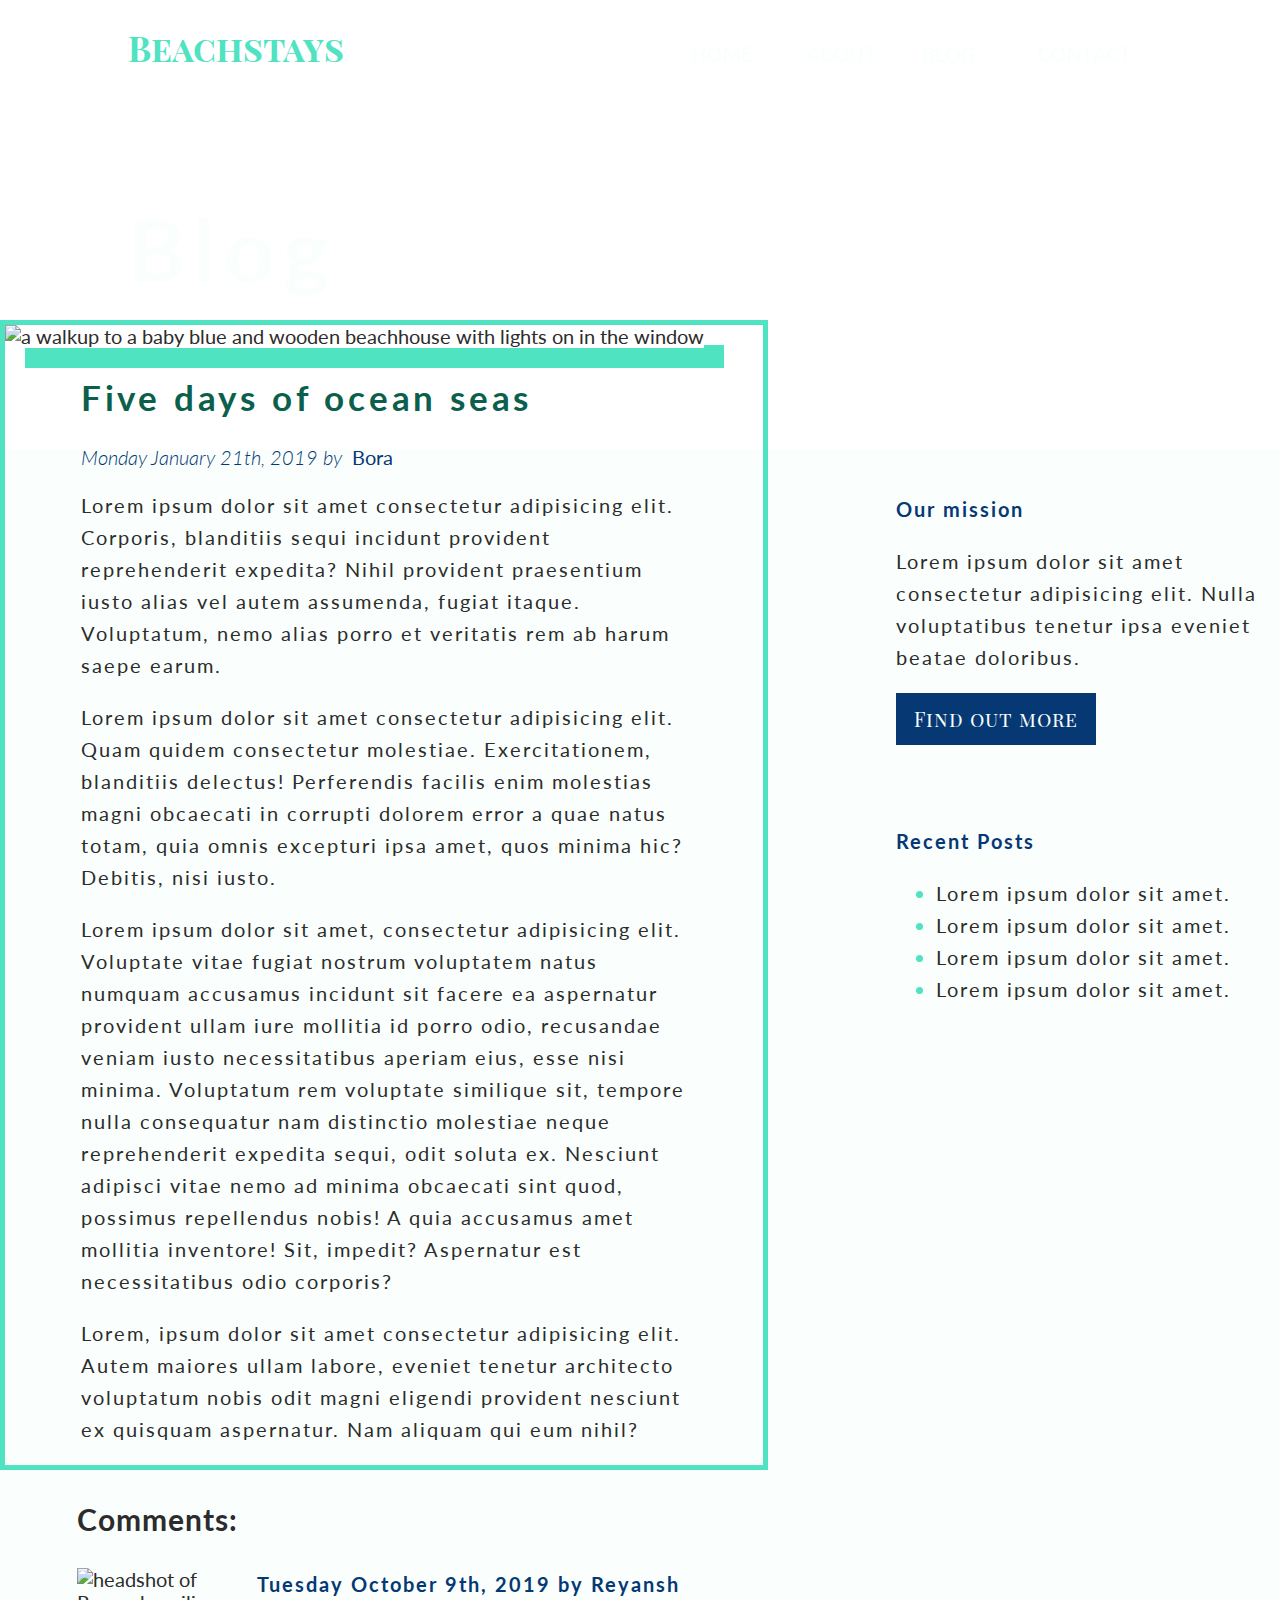
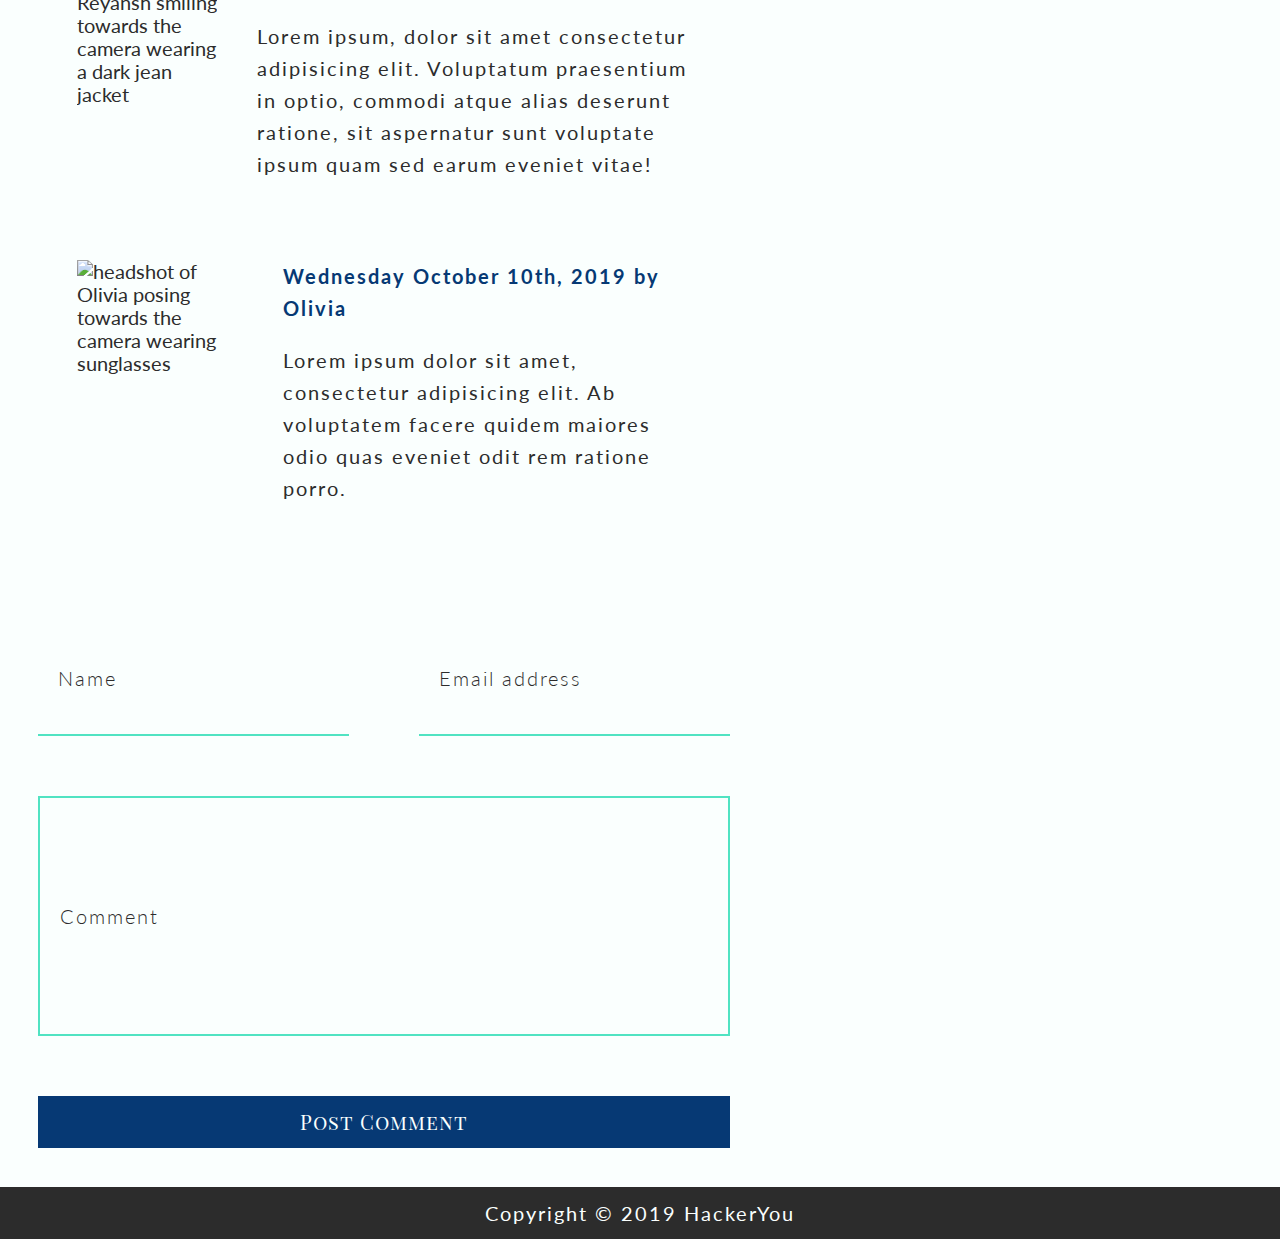
==== commit 4c4638ec: "a tiny bit of cleaning 🧹" ====
--- a/blog.html
+++ b/blog.html
@@ -14,15 +14,11 @@
 <body>
     <a href="#main" class="skip-link paragraph paragraph--accent">Skip to main content</a>
     <div class="mobile-nav">
-        <input type="checkbox" class="mobile-nav__checkbox" id="checkbox">
+        <input type="checkbox" class="mobile-nav__checkbox" id="checkbox" />
     
         <label for="checkbox" class="mobile-nav__button">
             <span class="mobile-nav__icon" aria-label="click to open mobile nav" role="button">&nbsp;</span>
         </label>
-    
-        <div class="mobile-nav__background">
-            &nbsp;
-        </div>
     
         <nav class="mobile-nav__navigation">
             <ul class="mobile-nav__list">
@@ -70,9 +66,11 @@
                     </ul>
                 </nav>
             </div>
-            <h1 class="blog-header__title heading heading-primary">
-                Blog
-            </h1>
+            <div class="wrapper">
+                <h1 class="blog-header__title heading heading-primary">
+                    Blog
+                </h1>
+            </div>
     </header>
     <!-- MAIN STARTS HERE -->
     <main class="clearfix">
@@ -149,27 +147,25 @@
         </section>
         <!-- ASIDE STARTS HERE -->
         <aside class="more-info">
-            <div class="more-info__mission">
-                <img src="assets/sidebar-image.jpg" alt="" class="more-info__image">
-                <h3 class="more-info__title paragraph paragraph--accent-2">
-                    Our mission
-                </h3>
-                <p class="more-info__paragraph paragraph">
-                    Lorem ipsum dolor sit amet consectetur adipisicing elit. Nulla voluptatibus tenetur ipsa eveniet beatae doloribus.
-                </p>
-                <a href="#" class="more-info__button button">Find out more</a>
-            </div>
-            <div class="more-info__posts">
-                <h3 class="more-info__title paragraph paragraph--accent-2">
-                    Recent <span>posts</span>
-                </h3>
-                <ul class="more-info__list">
-                    <li class="more-info__item"><a href="#" class="more-info__link paragraph">Lorem ipsum dolor sit amet.</a></li>
-                    <li class="more-info__item"><a href="#" class="more-info__link paragraph">Lorem ipsum dolor sit amet.</a></li>
-                    <li class="more-info__item"><a href="#" class="more-info__link paragraph">Lorem ipsum dolor sit amet.</a></li>
-                    <li class="more-info__item"><a href="#" class="more-info__link paragraph">Lorem ipsum dolor sit amet.</a></li>
-                </ul>
-            </div>
+            <img src="assets/sidebar-image.jpg" alt="" class="more-info__image">
+            <h3 class="more-info__title paragraph paragraph--accent-2">
+                Our mission
+            </h3>
+            <p class="more-info__paragraph paragraph">
+                Lorem ipsum dolor sit amet consectetur adipisicing elit. Nulla voluptatibus tenetur ipsa eveniet beatae doloribus.
+            </p>
+            <a href="#" class="more-info__button button">Find out more</a>
+        
+            <h3 class="more-info__title paragraph paragraph--accent-2">
+                Recent <span>posts</span>
+            </h3>
+            <ul class="more-info__list">
+                <li class="more-info__item"><a href="#" class="more-info__link paragraph">Lorem ipsum dolor sit amet.</a></li>
+                <li class="more-info__item"><a href="#" class="more-info__link paragraph">Lorem ipsum dolor sit amet.</a></li>
+                <li class="more-info__item"><a href="#" class="more-info__link paragraph">Lorem ipsum dolor sit amet.</a></li>
+                <li class="more-info__item"><a href="#" class="more-info__link paragraph">Lorem ipsum dolor sit amet.</a></li>
+            </ul>
+        
         </aside>
     </main>
     <!-- FOOTER STARTS HERE -->
--- a/styles/style.css
+++ b/styles/style.css
@@ -54,16 +54,23 @@
   margin: 0;
 }
 
-article, aside, footer, header, nav, section {
+article,
+aside,
+footer,
+header,
+nav,
+section {
   display: block;
 }
 
 h1 {
   font-size: 2em;
-  margin: .67em 0;
-}
-
-figcaption, figure, main {
+  margin: 0.67em 0;
+}
+
+figcaption,
+figure,
+main {
   display: block;
 }
 
@@ -73,13 +80,13 @@
 
 hr {
   -webkit-box-sizing: content-box;
-          box-sizing: content-box;
+  box-sizing: content-box;
   height: 0;
   overflow: visible;
 }
 
 pre {
-  font-family: monospace,monospace;
+  font-family: monospace, monospace;
   font-size: 1em;
 }
 
@@ -92,19 +99,23 @@
   border-bottom: none;
   text-decoration: underline;
   -webkit-text-decoration: underline dotted;
-          text-decoration: underline dotted;
-}
-
-b, strong {
+  text-decoration: underline dotted;
+}
+
+b,
+strong {
   font-weight: inherit;
 }
 
-b, strong {
+b,
+strong {
   font-weight: bolder;
 }
 
-code, kbd, samp {
-  font-family: monospace,monospace;
+code,
+kbd,
+samp {
+  font-family: monospace, monospace;
   font-size: 1em;
 }
 
@@ -121,7 +132,8 @@
   font-size: 80%;
 }
 
-sub, sup {
+sub,
+sup {
   font-size: 75%;
   line-height: 0;
   position: relative;
@@ -129,14 +141,15 @@
 }
 
 sub {
-  bottom: -.25em;
+  bottom: -0.25em;
 }
 
 sup {
-  top: -.5em;
-}
-
-audio, video {
+  top: -0.5em;
+}
+
+audio,
+video {
   display: inline-block;
 }
 
@@ -153,41 +166,56 @@
   overflow: hidden;
 }
 
-button, input, optgroup, select, textarea {
+button,
+input,
+optgroup,
+select,
+textarea {
   font-family: sans-serif;
   font-size: 100%;
   line-height: 1.15;
   margin: 0;
 }
 
-button, input {
+button,
+input {
   overflow: visible;
 }
 
-button, select {
+button,
+select {
   text-transform: none;
 }
 
-button, html [type=button], [type=reset], [type=submit] {
+button,
+html [type="button"],
+[type="reset"],
+[type="submit"] {
   -webkit-appearance: button;
 }
 
-button::-moz-focus-inner, [type=button]::-moz-focus-inner, [type=reset]::-moz-focus-inner, [type=submit]::-moz-focus-inner {
+button::-moz-focus-inner,
+[type="button"]::-moz-focus-inner,
+[type="reset"]::-moz-focus-inner,
+[type="submit"]::-moz-focus-inner {
   border-style: none;
   padding: 0;
 }
 
-button:-moz-focusring, [type=button]:-moz-focusring, [type=reset]:-moz-focusring, [type=submit]:-moz-focusring {
+button:-moz-focusring,
+[type="button"]:-moz-focusring,
+[type="reset"]:-moz-focusring,
+[type="submit"]:-moz-focusring {
   outline: 1px dotted ButtonText;
 }
 
 fieldset {
-  padding: .35em .75em .625em;
+  padding: 0.35em 0.75em 0.625em;
 }
 
 legend {
   -webkit-box-sizing: border-box;
-          box-sizing: border-box;
+  box-sizing: border-box;
   color: inherit;
   display: table;
   max-width: 100%;
@@ -204,22 +232,25 @@
   overflow: auto;
 }
 
-[type=checkbox], [type=radio] {
+[type="checkbox"],
+[type="radio"] {
   -webkit-box-sizing: border-box;
-          box-sizing: border-box;
+  box-sizing: border-box;
   padding: 0;
 }
 
-[type=number]::-webkit-inner-spin-button, [type=number]::-webkit-outer-spin-button {
+[type="number"]::-webkit-inner-spin-button,
+[type="number"]::-webkit-outer-spin-button {
   height: auto;
 }
 
-[type=search] {
+[type="search"] {
   -webkit-appearance: textfield;
   outline-offset: -2px;
 }
 
-[type=search]::-webkit-search-cancel-button, [type=search]::-webkit-search-decoration {
+[type="search"]::-webkit-search-cancel-button,
+[type="search"]::-webkit-search-decoration {
   -webkit-appearance: none;
 }
 
@@ -228,7 +259,8 @@
   font: inherit;
 }
 
-details, menu {
+details,
+menu {
   display: block;
 }
 
@@ -292,8 +324,8 @@
 
 .header-title {
   font-size: 3.1rem;
+  font-weight: bold;
   color: #0c5f4c;
-  font-weight: bold;
   line-height: 2.9rem;
   letter-spacing: 6.7px;
   text-transform: lowercase;
@@ -357,8 +389,8 @@
 
 .heading {
   font-family: "Lato", sans-serif;
+  font-weight: bold;
   color: #063974;
-  font-weight: bold;
   line-height: 2.9rem;
   margin: 0;
   padding: 0;
@@ -411,11 +443,11 @@
 
 .subtitle {
   font-family: "Lato", sans-serif;
+  font-size: 1rem;
+  font-style: italic;
+  font-weight: 300;
   color: #063974;
-  font-size: 1rem;
-  font-weight: 300;
   margin: 0;
-  font-style: italic;
 }
 
 .subtitle span {
@@ -440,8 +472,8 @@
 }
 
 .paragraph--accent-2 {
+  font-weight: bold;
   color: #063974;
-  font-weight: bold;
 }
 
 .paragraph--light {
@@ -458,9 +490,15 @@
   color: #50e3c2;
 }
 
+@media (max-width: 600px) {
+  .logo {
+    font-size: 1.5rem;
+  }
+}
+
 .navigation-link {
+  font-weight: bold;
   color: #fafffe;
-  font-weight: bold;
   text-transform: uppercase;
   text-decoration: none;
 }
@@ -478,7 +516,7 @@
   padding: 0;
   white-space: nowrap;
   -webkit-clip-path: inset(100%);
-          clip-path: inset(100%);
+  clip-path: inset(100%);
   clip: rect(0 0 0 0);
   overflow: hidden;
 }
@@ -499,17 +537,17 @@
 .button {
   font-family: "Playfair Display SC", serif;
   font-size: 1rem;
-  color: #fafffe;
-  background: #063974;
+  text-align: center;
+  text-decoration: none;
   line-height: 1.6rem;
   letter-spacing: 1px;
-  text-decoration: none;
-  text-align: center;
+  background: #063974;
+  color: #fafffe;
   display: inline-block;
   padding: 0.4rem 0.8rem;
   border: 2px solid transparent;
   -webkit-animation: all .2s;
-          animation: all .2s;
+  animation: all .2s;
 }
 
 .button:hover, .button:focus {
@@ -517,12 +555,12 @@
   background: #fafffe;
   border: 2px solid #063974;
   -webkit-transform: translateY(-2px);
-          transform: translateY(-2px);
+  transform: translateY(-2px);
 }
 
 .button:active {
   -webkit-transform: translateY(0px);
-          transform: translateY(0px);
+  transform: translateY(0px);
 }
 
 .form {
@@ -531,7 +569,7 @@
   display: -ms-flexbox;
   display: flex;
   -ms-flex-wrap: wrap;
-      flex-wrap: wrap;
+  flex-wrap: wrap;
   padding: 5%;
 }
 
@@ -552,36 +590,36 @@
 
 .form__input::-webkit-input-placeholder {
   font-family: "Lato", sans-serif;
-  color: #2c2c2c;
   font-size: 1rem;
   font-weight: 300;
+  color: #2c2c2c;
   letter-spacing: 2px;
   line-height: 1.6rem;
 }
 
 .form__input:-ms-input-placeholder {
   font-family: "Lato", sans-serif;
-  color: #2c2c2c;
   font-size: 1rem;
   font-weight: 300;
+  color: #2c2c2c;
   letter-spacing: 2px;
   line-height: 1.6rem;
 }
 
 .form__input::-ms-input-placeholder {
   font-family: "Lato", sans-serif;
-  color: #2c2c2c;
   font-size: 1rem;
   font-weight: 300;
+  color: #2c2c2c;
   letter-spacing: 2px;
   line-height: 1.6rem;
 }
 
 .form__input::placeholder {
   font-family: "Lato", sans-serif;
-  color: #2c2c2c;
   font-size: 1rem;
   font-weight: 300;
+  color: #2c2c2c;
   letter-spacing: 2px;
   line-height: 1.6rem;
 }
@@ -616,23 +654,23 @@
   display: -ms-flexbox;
   display: flex;
   -webkit-box-pack: justify;
-      -ms-flex-pack: justify;
-          justify-content: space-between;
+  -ms-flex-pack: justify;
+  justify-content: space-between;
   -webkit-box-align: baseline;
-      -ms-flex-align: baseline;
-          align-items: baseline;
+  -ms-flex-align: baseline;
+  align-items: baseline;
 }
 
 .header-nav__logo {
   -webkit-box-flex: 1;
-      -ms-flex: 1 1 20%;
-          flex: 1 1 20%;
+  -ms-flex: 1 1 20%;
+  flex: 1 1 20%;
 }
 
 .header-nav__navigation {
   -webkit-box-flex: 1;
-      -ms-flex: 1 0 10%;
-          flex: 1 0 10%;
+  -ms-flex: 1 0 10%;
+  flex: 1 0 10%;
 }
 
 @media (max-width: 1000px) {
@@ -649,13 +687,13 @@
   display: -ms-flexbox;
   display: flex;
   -ms-flex-pack: distribute;
-      justify-content: space-around;
+  justify-content: space-around;
 }
 
 .header-nav__navigation-item {
   -webkit-box-flex: 1;
-      -ms-flex: 1;
-          flex: 1;
+  -ms-flex: 1;
+  flex: 1;
 }
 
 .icon {
@@ -690,9 +728,9 @@
 
 .icon--2::before {
   font-size: 2rem;
-  width: 60px;
-  height: 60px;
-  line-height: 60px;
+  width: 3rem;
+  height: 3rem;
+  line-height: 3rem;
   position: absolute;
   top: 0;
   right: 0;
@@ -700,6 +738,15 @@
   left: -5rem;
 }
 
+@media (max-width: 600px) {
+  .icon--2::before {
+    width: 2rem;
+    height: 2rem;
+    font-size: 1.5rem;
+    line-height: 2rem;
+  }
+}
+
 .house::before {
   content: "\f015";
 }
@@ -721,15 +768,15 @@
 }
 
 .mobile-nav__icon {
-  margin-top: 2rem;
-  margin-left: 1rem;
+  margin-top: 1.5rem;
+  margin-left: 0.8rem;
   position: relative;
 }
 
 @media (max-width: 600px) {
   .mobile-nav__icon {
-    margin-left: 0.8rem;
-    margin-top: 1.5rem;
+    margin-left: 0.5rem;
+    margin-top: 1rem;
   }
 }
 
@@ -755,12 +802,12 @@
   content: "";
   display: block;
   position: absolute;
-  width: 2rem;
+  width: 1.5rem;
 }
 
 @media (max-width: 600px) {
   .mobile-nav__icon::before, .mobile-nav__icon::after {
-    width: 1.5rem;
+    width: 1rem;
   }
 }
 
@@ -790,49 +837,19 @@
 
 .mobile-nav__checkbox:checked + .mobile-nav__button .mobile-nav__icon:before {
   -webkit-transform: rotate(45deg);
-          transform: rotate(45deg);
+  transform: rotate(45deg);
   top: 0rem;
 }
 
 .mobile-nav__checkbox:checked + .mobile-nav__button .mobile-nav__icon:after {
   -webkit-transform: rotate(135deg);
-          transform: rotate(135deg);
+  transform: rotate(135deg);
   top: 0rem;
-}
-
-.mobile-nav__background {
-  position: fixed;
-  top: 1.2rem;
-  right: 1.2rem;
-  height: 3rem;
-  width: 3rem;
-  border-radius: 50%;
-  background: -webkit-gradient(linear, right top, left bottom, from(rgba(80, 227, 194, 0.9)), color-stop(rgba(74, 144, 226, 0.9)), to(rgba(250, 255, 254, 0.9)));
-  background: linear-gradient(to left bottom, rgba(80, 227, 194, 0.9), rgba(74, 144, 226, 0.9), rgba(250, 255, 254, 0.9));
-  z-index: 10;
-  -webkit-transition: scale 0.5s linear;
-  transition: scale 0.5s linear;
-  opacity: 0;
-  width: 0;
-}
-
-@media (max-width: 1000px) {
-  .mobile-nav__background {
-    opacity: 1;
-    width: 3rem;
-  }
-}
-
-@media (max-width: 600px) {
-  .mobile-nav__background {
-    top: 1rem;
-    right: 1rem;
-  }
 }
 
 .mobile-nav__checkbox:checked ~ .mobile-nav__background {
   -webkit-transform: scale(25);
-          transform: scale(25);
+  transform: scale(25);
   width: 100%;
 }
 
@@ -840,11 +857,13 @@
   position: fixed;
   top: 1rem;
   right: 1rem;
-  width: 4rem;
-  height: 4rem;
+  width: 3rem;
+  height: 3rem;
   border-radius: 50%;
   background: #50e3c2;
   z-index: 30;
+  -webkit-transition: all 0.3s linear;
+  transition: all 0.3s linear;
   display: none;
 }
 
@@ -856,32 +875,39 @@
 
 @media (max-width: 600px) {
   .mobile-nav__button {
-    width: 3rem;
-    height: 3rem;
-  }
+    width: 2rem;
+    height: 2rem;
+  }
+}
+
+.mobile-nav__checkbox:checked + .mobile-nav__button {
+  right: 45%;
 }
 
 .mobile-nav__navigation {
+  background: -webkit-gradient(linear, right top, left bottom, from(rgba(80, 227, 194, 0.9)), color-stop(rgba(74, 144, 226, 0.9)), to(rgba(250, 255, 254, 0.9)));
+  background: linear-gradient(to left bottom, rgba(80, 227, 194, 0.9), rgba(74, 144, 226, 0.9), rgba(250, 255, 254, 0.9));
+  position: absolute;
+  top: 0;
+  right: 0;
+  bottom: 0;
+  left: 0;
   position: fixed;
-  top: 50%;
-  left: 50%;
-  -webkit-transform: translate(-50%, -50%);
-          transform: translate(-50%, -50%);
   z-index: 20;
   padding: 2rem;
   display: -webkit-box;
   display: -ms-flexbox;
   display: flex;
   -webkit-box-pack: center;
-      -ms-flex-pack: center;
-          justify-content: center;
+  -ms-flex-pack: center;
+  justify-content: center;
   -webkit-box-align: center;
-      -ms-flex-align: center;
-          align-items: center;
+  -ms-flex-align: center;
+  align-items: center;
   opacity: 0;
   width: 0;
-  -webkit-transition: all 0.5s ease-out;
-  transition: all 0.5s ease-out;
+  -webkit-transition: all 0.3s linear;
+  transition: all 0.3s linear;
 }
 
 .mobile-nav__checkbox:checked ~ .mobile-nav__navigation {
@@ -900,8 +926,8 @@
   display: -ms-flexbox;
   display: flex;
   -webkit-box-align: baseline;
-      -ms-flex-align: baseline;
-          align-items: baseline;
+  -ms-flex-align: baseline;
+  align-items: baseline;
   margin-bottom: 2rem;
 }
 
@@ -957,13 +983,14 @@
   background-position: 0 0;
   background-repeat: no-repeat;
   height: 100vh;
+  height: 575px;
   display: -webkit-box;
   display: -ms-flexbox;
   display: flex;
   -webkit-box-orient: vertical;
   -webkit-box-direction: normal;
-      -ms-flex-direction: column;
-          flex-direction: column;
+  -ms-flex-direction: column;
+  flex-direction: column;
 }
 
 @media (max-width: 1200px) {
@@ -1014,6 +1041,11 @@
 @media (max-width: 1200px) {
   .header::before {
     width: 50%;
+    position: absolute;
+    top: 20%;
+    right: 50%;
+    bottom: -15%;
+    left: 0;
   }
 }
 
@@ -1026,34 +1058,35 @@
 .header-title {
   margin: auto;
   -webkit-transform: translateX(15%);
-          transform: translateX(15%);
+  transform: translateX(15%);
 }
 
 @media (max-width: 1200px) {
   .header-title {
     -webkit-transform: translateX(0);
-            transform: translateX(0);
+    transform: translateX(0);
   }
 }
 
 .header-title .title {
   display: block;
   -webkit-animation: swing 2s ease;
-          animation: swing 2s ease;
+  animation: swing 2s ease;
   -webkit-transform-origin: top center;
-          transform-origin: top center;
+  transform-origin: top center;
   margin-top: 1rem;
 }
 
 .blog-header {
   background: url(../assets/blog-image-1.jpg);
   height: 65vh;
+  height: 450px;
   background-position: bottom center;
   background-size: cover;
 }
 
 .blog-header__title {
-  margin-top: 9rem;
+  margin-top: 12%;
 }
 
 main {
@@ -1083,8 +1116,8 @@
   width: 100%;
   -webkit-box-shadow: 20px 20px #50e3c2;
           box-shadow: 20px 20px #50e3c2;
-  -webkit-transition: all .2s;
-  transition: all .2s;
+  -webkit-transition: all 0.2s;
+  transition: all 0.2s;
   outline: 20px solid transparent;
 }
 
@@ -1097,7 +1130,7 @@
 @media (max-width: 1000px) {
   .blog-article .article__image {
     width: 80%;
-    margin: 0 10%;
+    margin: 5% 10%;
   }
 }
 
@@ -1158,6 +1191,7 @@
 
 @media (max-width: 1000px) {
   .more-info {
+    text-align: center;
     float: none;
     width: 100%;
     display: -webkit-box;
@@ -1165,12 +1199,7 @@
     display: flex;
     -ms-flex-wrap: wrap;
         flex-wrap: wrap;
-  }
-  .more-info__mission {
-    width: 90%;
-    margin: 0 20%;
-    display: -webkit-box;
-    display: -ms-flexbox;
+    padding: 0 10%;
     display: flex;
     -webkit-box-orient: vertical;
     -webkit-box-direction: normal;
@@ -1182,26 +1211,10 @@
     -webkit-box-align: center;
         -ms-flex-align: center;
             align-items: center;
-    text-align: center;
   }
   .more-info__image {
-    width: 50%;
-  }
-  .more-info__posts {
-    width: 100%;
-    display: -webkit-box;
-    display: -ms-flexbox;
-    display: flex;
-    -webkit-box-orient: vertical;
-    -webkit-box-direction: normal;
-        -ms-flex-direction: column;
-            flex-direction: column;
-    -webkit-box-pack: center;
-        -ms-flex-pack: center;
-            justify-content: center;
-    -webkit-box-align: center;
-        -ms-flex-align: center;
-            align-items: center;
+    width: 60%;
+    display: inline-block;
   }
 }
 
@@ -1215,20 +1228,6 @@
 
 .more-info__button {
   margin-bottom: 3rem;
-}
-
-.more-info__image {
-  width: 100%;
-  display: inline-block;
-  -webkit-transition: all .2s;
-  transition: all .2s;
-  outline: 20px solid transparent;
-}
-
-.more-info__image:hover {
-  -webkit-transform: scale(1.2);
-          transform: scale(1.2);
-  outline: 20px solid #50e3c2;
 }
 
 .more-info__list {
@@ -1251,15 +1250,20 @@
   background-size: cover;
 }
 
-.contact-header__title {
-  margin-top: 9rem;
-}
-
-@media (max-width: 1000px) {
-  .contact-header__title {
-    margin-top: 5rem;
+@media (max-width: 1000px) {
+  .contact-header {
     height: 50vh;
     min-height: 300px;
+  }
+}
+
+.contact-header__title {
+  margin-top: 20%;
+}
+
+@media (max-width: 1000px) {
+  .contact-header__title {
+    margin-top: 15%;
   }
 }
 
@@ -1274,8 +1278,8 @@
   display: -ms-flexbox;
   display: flex;
   -webkit-box-pack: justify;
-      -ms-flex-pack: justify;
-          justify-content: space-between;
+  -ms-flex-pack: justify;
+  justify-content: space-between;
 }
 
 @media (max-width: 1000px) {
@@ -1372,8 +1376,8 @@
   display: -ms-flexbox;
   display: flex;
   -webkit-box-align: center;
-      -ms-flex-align: center;
-          align-items: center;
+  -ms-flex-align: center;
+  align-items: center;
 }
 
 .feature {
@@ -1424,8 +1428,8 @@
           align-items: flex-start;
   padding-right: 10%;
   -webkit-box-flex: 1;
-      -ms-flex: 1 1 60%;
-          flex: 1 1 60%;
+  -ms-flex: 1 1 60%;
+  flex: 1 1 60%;
 }
 
 @media (max-width: 1000px) {
@@ -1452,10 +1456,10 @@
 
 .feature__image-box {
   -webkit-box-flex: 0;
-      -ms-flex: 0 0 auto;
-          flex: 0 0 auto;
-  -webkit-transition: all .2s;
-  transition: all .2s;
+  -ms-flex: 0 0 auto;
+  flex: 0 0 auto;
+  -webkit-transition: all 0.2s;
+  transition: all 0.2s;
   outline: 20px solid transparent;
 }
 
@@ -1468,8 +1472,8 @@
 @media (max-width: 1000px) {
   .feature__image-box {
     -webkit-box-ordinal-group: 0;
-        -ms-flex-order: -1;
-            order: -1;
+    -ms-flex-order: -1;
+    order: -1;
     margin-bottom: 2rem;
   }
 }
@@ -1477,7 +1481,7 @@
 .feature__image {
   width: 100%;
   -o-object-fit: cover;
-     object-fit: cover;
+  object-fit: cover;
   display: block;
   -webkit-box-shadow: -20px 20px #50e3c2;
           box-shadow: -20px 20px #50e3c2;
@@ -1492,8 +1496,8 @@
 .gallery__image {
   display: block;
   width: 100%;
-  -webkit-transition: all .2s;
-  transition: all .2s;
+  -webkit-transition: all 0.2s;
+  transition: all 0.2s;
   outline: 20px solid transparent;
 }
 
@@ -1528,10 +1532,10 @@
   display: -ms-flexbox;
   display: flex;
   -ms-flex-wrap: wrap;
-      flex-wrap: wrap;
+  flex-wrap: wrap;
   -webkit-box-pack: justify;
-      -ms-flex-pack: justify;
-          justify-content: space-between;
+  -ms-flex-pack: justify;
+  justify-content: space-between;
   margin: 0;
   padding: 0;
   list-style: none;
@@ -1610,8 +1614,8 @@
 
 .info-card img {
   width: 100%;
-  -webkit-transition: all .2s;
-  transition: all .2s;
+  -webkit-transition: all 0.2s;
+  transition: all 0.2s;
   outline: 20px solid transparent;
 }
 
@@ -1629,8 +1633,8 @@
   float: right;
   -webkit-box-orient: vertical;
   -webkit-box-direction: reverse;
-      -ms-flex-direction: column-reverse;
-          flex-direction: column-reverse;
+  -ms-flex-direction: column-reverse;
+  flex-direction: column-reverse;
   margin-bottom: -6rem;
   position: relative;
   z-index: 3;
@@ -1676,8 +1680,8 @@
   float: left;
   -webkit-box-orient: vertical;
   -webkit-box-direction: normal;
-      -ms-flex-direction: column;
-          flex-direction: column;
+  -ms-flex-direction: column;
+  flex-direction: column;
   margin-top: -6rem;
 }
 
@@ -1729,6 +1733,8 @@
 .free-trip__image {
   height: 50vh;
   width: 100vw;
+  -o-object-fit: cover;
+     object-fit: cover;
 }
 
 .free-trip__title {
